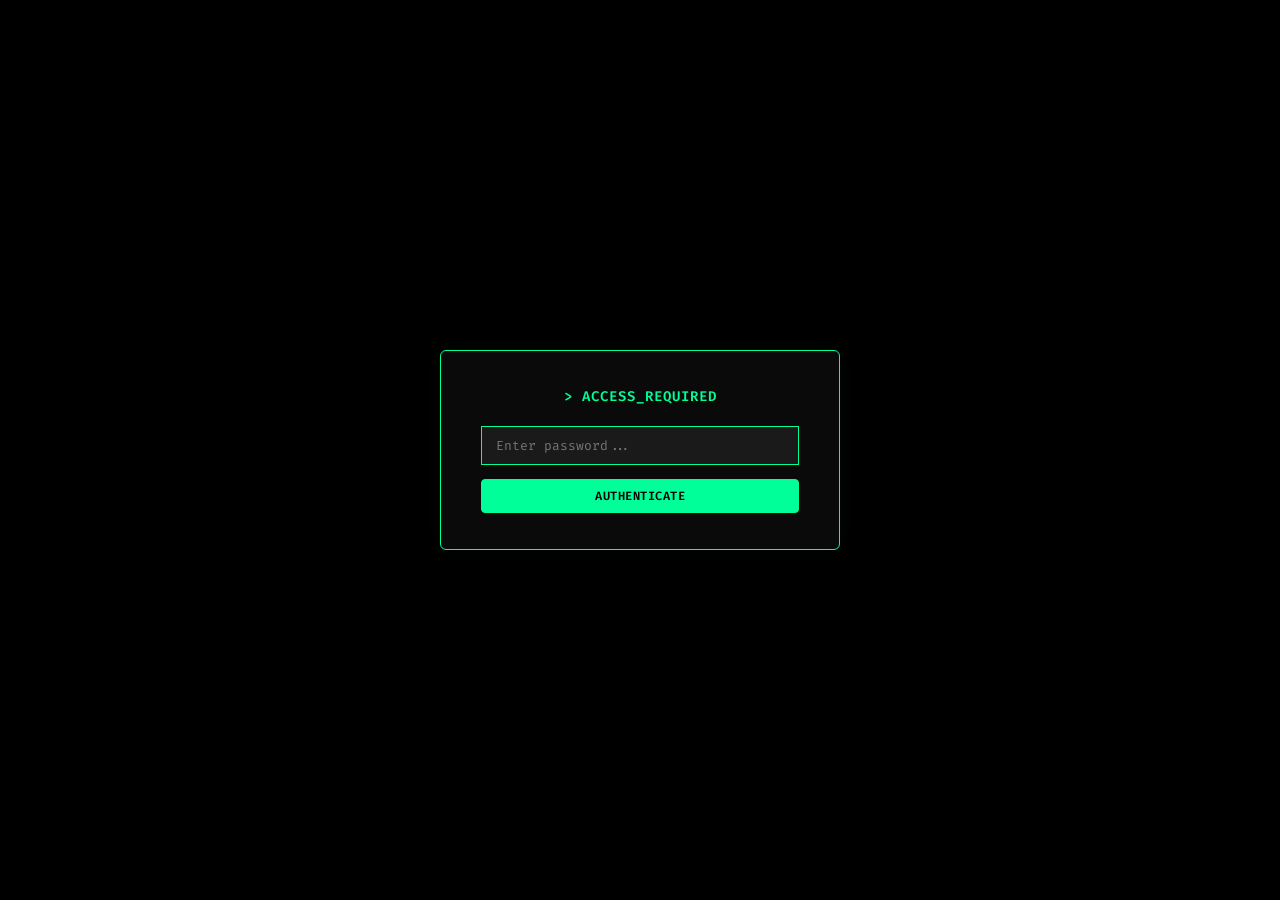
==== templates/settings.html @ a34f5e93 "Rename: Twitter Reviewer → TweetLoop - Complete codebase rename from Twitter Reviewer to TweetLoop -" ====
<!DOCTYPE html>
<html lang="en">
<head>
    <meta charset="UTF-8">
    <meta name="viewport" content="width=device-width, initial-scale=1.0">
    <title>Settings — Tweet Reviewer</title>
    <link rel="preconnect" href="https://fonts.googleapis.com">
    <link rel="preconnect" href="https://fonts.gstatic.com" crossorigin>
    <link href="https://fonts.googleapis.com/css2?family=Fira+Code:wght@300;400;500;600;700&family=JetBrains+Mono:wght@300;400;500;600;700&display=swap" rel="stylesheet">
    <link rel="stylesheet" href="/static/css/style.css">
    <style>
        .settings-container {
            max-width: 900px;
            margin: 20px auto;
            padding: 0 20px;
        }
        .settings-nav {
            display: flex;
            gap: 8px;
            margin-bottom: 20px;
            border-bottom: 1px solid var(--text-muted);
            padding-bottom: 10px;
            flex-wrap: wrap;
        }
        .settings-nav-btn {
            padding: 8px 16px;
            border-radius: 4px;
            background: transparent;
            color: var(--text-dim);
            border: 1px solid var(--text-muted);
            cursor: pointer;
            font-family: 'Fira Code', monospace;
            font-size: 13px;
        }
        .settings-nav-btn.active {
            background: var(--accent-green);
            color: #000;
            border-color: var(--accent-green);
        }
        .settings-section {
            display: none;
            background: var(--bg-card);
            border: 1px solid var(--text-muted);
            border-radius: 8px;
            padding: 20px;
            margin-bottom: 20px;
        }
        .settings-section.active {
            display: block;
        }
        .settings-section h2 {
            color: var(--accent-green);
            margin: 0 0 20px 0;
            font-size: 18px;
            font-weight: 600;
        }
        .form-group {
            margin-bottom: 20px;
        }
        .form-group label {
            display: block;
            color: var(--text-primary);
            margin-bottom: 8px;
            font-size: 14px;
        }
        .form-group input[type="text"],
        .form-group input[type="number"],
        .form-group input[type="password"],
        .form-group textarea,
        .form-group select {
            width: 100%;
            padding: 10px;
            background: var(--bg-dark);
            border: 1px solid var(--text-muted);
            color: var(--text-primary);
            font-family: 'Fira Code', monospace;
            font-size: 14px;
            border-radius: 4px;
        }
        .form-group textarea {
            min-height: 100px;
            resize: vertical;
        }
        .form-group .hint {
            color: var(--text-dim);
            font-size: 12px;
            margin-top: 5px;
        }
        .checkbox-group {
            display: flex;
            align-items: center;
            gap: 10px;
            margin-bottom: 12px;
        }
        .checkbox-group input[type="checkbox"] {
            width: 18px;
            height: 18px;
            accent-color: var(--accent-green);
        }
        .checkbox-group label {
            margin-bottom: 0;
            color: var(--text-primary);
        }
        .btn-save {
            padding: 12px 24px;
            background: var(--accent-green);
            color: #000;
            border: none;
            border-radius: 4px;
            cursor: pointer;
            font-family: 'Fira Code', monospace;
            font-size: 14px;
            font-weight: 600;
        }
        .btn-save:hover {
            opacity: 0.9;
        }
        .btn-danger {
            padding: 12px 24px;
            background: transparent;
            color: var(--accent-red);
            border: 1px solid var(--accent-red);
            border-radius: 4px;
            cursor: pointer;
            font-family: 'Fira Code', monospace;
            font-size: 14px;
            margin-left: 10px;
        }
        .back-link {
            display: inline-block;
            color: var(--text-dim);
            text-decoration: none;
            margin-bottom: 20px;
            font-size: 14px;
        }
        .back-link:hover {
            color: var(--accent-green);
        }
        .toast {
            position: fixed;
            bottom: 20px;
            right: 20px;
            padding: 15px 20px;
            background: var(--accent-green);
            color: #000;
            border-radius: 4px;
            font-family: 'Fira Code', monospace;
            font-size: 14px;
            display: none;
            z-index: 1000;
        }
        .toast.show {
            display: block;
        }
        .quota-row {
            display: flex;
            align-items: center;
            gap: 10px;
            margin-bottom: 8px;
            padding: 6px 10px;
            background: var(--bg-dark);
            border: 1px solid var(--text-muted);
            border-radius: 4px;
        }
        .quota-row label {
            flex: 1;
            margin-bottom: 0;
            color: var(--text-primary);
            font-size: 13px;
        }
        .quota-row input[type="number"] {
            width: 70px;
            padding: 6px 8px;
            background: var(--bg-dark);
            border: 1px solid var(--text-muted);
            color: var(--text-primary);
            font-family: 'Fira Code', monospace;
            font-size: 13px;
            border-radius: 4px;
        }
        .quota-row .quota-disabled {
            color: var(--text-dim);
            font-size: 12px;
        }
    </style>
</head>
<body>
    <!-- Login Screen -->
    <div class="login-overlay" id="login-overlay">
        <div class="login-box">
            <h2>> ACCESS_REQUIRED</h2>
            <input type="password" id="login-password" placeholder="Enter password..." autofocus>
            <button class="btn btn-primary" style="width:100%;" onclick="attemptLogin()">AUTHENTICATE</button>
            <div class="login-error" id="login-error">ACCESS DENIED</div>
        </div>
    </div>

    <div class="container">
        <a href="/" class="back-link">← BACK TO REVIEWER</a>
        <h1 style="color: var(--accent-green); margin-bottom: 20px;">⚙ SETTINGS</h1>

        <div class="settings-nav" id="settings-nav">
            <button class="settings-nav-btn active" data-section="app">App</button>
            <button class="settings-nav-btn" data-section="research">Research</button>
            <button class="settings-nav-btn" data-section="copywriter">Copywriter</button>
            <button class="settings-nav-btn" data-section="export">Export</button>
            <button class="settings-nav-btn" data-section="pipeline">Pipeline</button>
        </div>

        <!-- App Settings -->
        <div class="settings-section active" id="section-app">
            <h2>📱 App Settings</h2>
            <div class="form-group">
                <label>Theme</label>
                <select id="setting-theme">
                    <option value="dark">Dark</option>
                    <option value="light">Light</option>
                    <option value="system">System Default</option>
                </select>
            </div>
            <div class="form-group">
                <label>Password</label>
                <input type="password" id="setting-password" placeholder="Set password for login">
                <div class="hint">Leave blank to disable password authentication</div>
            </div>
            <div class="checkbox-group">
                <input type="checkbox" id="setting-remember-login">
                <label for="setting-remember-login">Remember login</label>
            </div>
            <div class="form-group">
                <label>Auto-refresh interval (minutes)</label>
                <input type="number" id="setting-auto-refresh" value="5" min="1" max="60">
            </div>
            <div class="form-group">
                <label>Max tweets per page</label>
                <input type="number" id="setting-max-tweets" value="50" min="10" max="200">
            </div>
            <div class="form-group">
                <label>Date format</label>
                <select id="setting-date-format">
                    <option value="YYYY-MM-DD">YYYY-MM-DD</option>
                    <option value="MM/DD/YYYY">MM/DD/YYYY</option>
                    <option value="DD/MM/YYYY">DD/MM/YYYY</option>
                    <option value="YYYY/MM/DD">YYYY/MM/DD</option>
                </select>
            </div>
        </div>

        <!-- Research Settings -->
        <div class="settings-section" id="section-research">
            <h2>🔍 Research Sources</h2>
            <div class="checkbox-group">
                <input type="checkbox" id="source-twitter">
                <label for="source-twitter">Twitter/X</label>
            </div>
            <div class="checkbox-group">
                <input type="checkbox" id="source-arxiv">
                <label for="source-arxiv">arXiv Papers</label>
            </div>
            <div class="checkbox-group">
                <input type="checkbox" id="source-github_trending">
                <label for="source-github_trending">GitHub Trending</label>
            </div>
            <div class="checkbox-group">
                <input type="checkbox" id="source-reddit">
                <label for="source-reddit">Reddit (r/MachineLearning, r/LocalLLaMA)</label>
            </div>
            <div class="checkbox-group">
                <input type="checkbox" id="source-huggingface">
                <label for="source-huggingface">Hugging Face</label>
            </div>
            <div class="checkbox-group">
                <input type="checkbox" id="source-youtube">
                <label for="source-youtube">YouTube Transcripts</label>
            </div>
            <div class="checkbox-group">
                <input type="checkbox" id="source-tech_blogs">
                <label for="source-tech_blogs">Tech Blogs (VentureBeat, The Verge, etc.)</label>
            </div>
            <div class="form-group" style="margin-top: 20px;">
                <label>Custom Keywords (comma-separated)</label>
                <input type="text" id="setting-keywords" placeholder="local AI, LLM, open source, inference">
            </div>
            <div class="form-group">
                <label>Language Filter</label>
                <select id="setting-language">
                    <option value="en">English</option>
                    <option value="zh">Chinese</option>
                    <option value="ja">Japanese</option>
                    <option value="any">Any</option>
                </select>
            </div>
            <div class="form-group">
                <label>Date Range</label>
                <select id="setting-date-range">
                    <option value="24h">Last 24 hours</option>
                    <option value="7d">Last 7 days</option>
                    <option value="14d">Last 14 days</option>
                    <option value="30d">Last 30 days</option>
                </select>
            </div>
            <div class="form-group">
                <label>Max Stories to Research (Total)</label>
                <input type="number" id="setting-max-stories" value="15" min="5" max="50">
                <div class="hint">Total stories the researcher will gather from all sources combined.</div>
            </div>
            <div class="form-group">
                <label>Max Tweet Proposals (Final Output)</label>
                <input type="number" id="setting-max-proposals" value="10" min="1" max="50">
                <div class="hint">Number of tweets the copywriter will generate from the research briefing. The verifier will check these proposals.</div>
            </div>
            <div class="form-group">
                <label>Story Quotas per Source</label>
                <div class="hint">How many stories to gather from each source. Set to 0 to disable a source without unchecking it. Total quota is the sum of all enabled sources.</div>
                <div id="source-quotas-container" style="margin-top: 10px;"></div>
                <div id="quota-total" style="margin-top: 8px; color: var(--accent-green); font-weight: 600;">Total: 0 stories</div>
            </div>
            <div class="form-group">
                <label>Reddit Subreddits (comma-separated)</label>
                <input type="text" id="setting-reddit-subs" placeholder="LocalLLaMA, LocalLLM, opensourceAI, MachineLearning">
                <div class="hint">These subreddits are fetched via RSS for the pipeline. Add or remove as needed.</div>
            </div>
            <div class="form-group">
                <label>Manual URL Check</label>
            </div>
            <div class="checkbox-group">
                <input type="checkbox" id="setting-manual-url-check">
                <label for="setting-manual-url-check">Enable manual URL analysis</label>
            </div>
            <div class="form-group" id="manual-url-group" style="display:none;">
                <label>Paste URLs (one per line)</label>
                <textarea id="setting-manual-urls" placeholder="https://arxiv.org/abs/...
https://github.com/.../blob/main/...
https://example.com/blog/..."></textarea>
                <div class="hint">The pipeline will fetch and analyze these URLs as additional research sources. One URL per line.</div>
            </div>
        </div>

        <!-- Copywriter Settings -->
        <div class="settings-section" id="section-copywriter">
            <h2>✍️ Copywriter Instructions</h2>
            <div class="form-group">
                <label>Instructions</label>
                <textarea id="setting-copywriter-instructions" placeholder="Write concise, engaging tweets about local AI, LLMs, and AI agents. Focus on practical insights, tutorials, and news."></textarea>
                <div class="hint">These instructions are used by the AI copywriter. Customize them for your preferred style.</div>
            </div>
            <div class="form-group">
                <label>Tone/Style</label>
                <select id="setting-tone">
                    <option value="technical">Technical</option>
                    <option value="casual">Casual</option>
                    <option value="punchy">Punchy</option>
                    <option value="thread">Thread-style</option>
                </select>
            </div>
            <div class="form-group">
                <label>Maximum Hashtags per Tweet</label>
                <input type="number" id="setting-max-hashtags" value="3" min="0" max="10">
            </div>
            <div class="checkbox-group">
                <input type="checkbox" id="setting-include-why">
                <label for="setting-include-why">Include "Why it works" in export</label>
            </div>
            <div class="form-group">
                <label>Character Limit</label>
                <input type="number" id="setting-max-chars" value="280" min="50" max="500">
            </div>
        </div>

        <!-- Export Settings -->
        <div class="settings-section" id="section-export">
            <h2>📤 Export Settings</h2>
            <div class="form-group">
                <label>Default Export Format</label>
                <select id="setting-default-format">
                    <option value="raw">Raw (plain text)</option>
                    <option value="csv">CSV</option>
                    <option value="json">JSON</option>
                    <option value="pipeline">Pipeline Format</option>
                </select>
            </div>
            <div class="form-group">
                <label>Filename Pattern</label>
                <input type="text" id="setting-filename" value="tweets-{date}" placeholder="tweets-{date}">
                <div class="hint">Use {date} for the current date. Example: tweets-2024-01-01.csv</div>
            </div>
            <div class="form-group">
                <label>CSV Fields (comma-separated)</label>
                <input type="text" id="setting-csv-fields" value="id,label,text,hashtags,status,schedule_time,source,date" placeholder="id,label,text,hashtags,status,schedule_time,source,date">
            </div>
        </div>

        <!-- Pipeline Settings -->
        <div class="settings-section" id="section-pipeline">
            <h2>⚙️ Pipeline Settings</h2>
            <div class="form-group">
                <label>Cron Schedule</label>
                <input type="text" id="setting-cron" value="0 5 * * *" placeholder="0 5 * * *">
                <div class="hint">Cron expression (e.g., 0 5 * * * for 5am daily)</div>
            </div>
            <div class="form-group">
                <label>Max Tweets per Research Cycle</label>
                <input type="number" id="setting-max-tweets-cycle" value="20" min="1" max="100">
            </div>
            <div class="form-group">
                <label>Deduplication Threshold</label>
                <input type="number" id="setting-dedup-threshold" value="0.8" min="0" max="1" step="0.01">
                <div class="hint">Similarity threshold (0-1). Tweets above this similarity will be flagged.</div>
            </div>
            <div class="form-group">
                <label>Source Priority (comma-separated, highest first)</label>
                <input type="text" id="setting-source-priority" value="twitter,arxiv,github_trending,reddit,huggingface,youtube,tech_blogs" placeholder="twitter,arxiv,github_trending">
            </div>
            <div class="form-group">
                <label>Language Filter</label>
                <select id="setting-pipeline-language">
                    <option value="en">English</option>
                    <option value="zh">Chinese</option>
                    <option value="ja">Japanese</option>
                    <option value="any">Any</option>
                </select>
            </div>
        </div>

        <!-- Save/Reset Buttons -->
        <div style="margin-top: 30px;">
            <button class="btn-save" onclick="saveSettings()">💾 SAVE SETTINGS</button>
            <button class="btn-danger" onclick="resetSettings()">🔄 RESET TO DEFAULTS</button>
        </div>
    </div>

    <div class="toast" id="settings-toast">Settings saved!</div>

    <script>
        // Settings navigation
        document.querySelectorAll('.settings-nav-btn').forEach(btn => {
            btn.addEventListener('click', () => {
                document.querySelectorAll('.settings-nav-btn').forEach(b => b.classList.remove('active'));
                document.querySelectorAll('.settings-section').forEach(s => s.classList.remove('active'));
                btn.classList.add('active');
                const sectionId = 'section-' + btn.dataset.section;
                document.getElementById(sectionId).classList.add('active');
            });
        });

        // Toggle manual URL textarea visibility
        const manualUrlCheck = document.getElementById('setting-manual-url-check');
        const manualUrlGroup = document.getElementById('manual-url-group');
        if (manualUrlCheck && manualUrlGroup) {
            manualUrlCheck.addEventListener('change', () => {
                manualUrlGroup.style.display = manualUrlCheck.checked ? 'block' : 'none';
            });
        }

        // Toggle source quotas when source checkboxes change
        document.querySelectorAll('.checkbox-group input[type="checkbox"]').forEach(cb => {
            cb.addEventListener('change', () => {
                const sourceKey = cb.id.replace('source-', '');
                const quotaInputs = document.querySelectorAll('.quota-input');
                quotaInputs.forEach(input => {
                    if (input.dataset.source === sourceKey) {
                        input.disabled = !cb.checked;
                        input.style.opacity = cb.checked ? '1' : '0.5';
                        const disabledSpan = input.nextElementSibling;
                        if (disabledSpan && disabledSpan.classList.contains('quota-disabled')) {
                            disabledSpan.style.display = cb.checked ? 'none' : 'inline';
                        }
                    }
                });
                updateQuotaTotal();
            });
        });

        // Update total quota display
        function updateQuotaTotal() {
            const inputs = document.querySelectorAll('.quota-input:not([disabled])');
            let total = 0;
            inputs.forEach(input => {
                total += parseInt(input.value) || 0;
            });
            const totalEl = document.getElementById('quota-total');
            totalEl.textContent = `Total: ${total} stories`;
            totalEl.style.color = total === 0 ? 'var(--text-dim)' : 'var(--accent-green)';
        }
        // Add event listeners to quota inputs
        document.addEventListener('change', (e) => {
            if (e.target.classList.contains('quota-input')) {
                updateQuotaTotal();
            }
        });

        // LOGIN
        let isLoggedIn = false;
        async function checkLogin() {
            // Always verify with the server — localStorage is not trustable
            try {
                const r = await fetch('/api/status');
                const data = await r.json();
                if (data.authenticated) {
                    isLoggedIn = true;
                    localStorage.setItem('reviewer_auth', 'true');
                } else {
                    throw new Error('Not authenticated');
                }
            } catch (e) {
                isLoggedIn = false;
                localStorage.removeItem('reviewer_auth');
            }
            if (!isLoggedIn) {
                document.getElementById('login-overlay').classList.add('active');
                document.getElementById('login-password').focus();
                document.body.style.overflow = 'hidden';
            } else {
                loadSettings();
            }
        }

        function attemptLogin() {
            const password = document.getElementById('login-password').value;
            fetch('/api/login', {
                method: 'POST',
                headers: { 'Content-Type': 'application/json' },
                body: JSON.stringify({ password })
            })
            .then(r => r.json())
            .then(data => {
                if (data.status === 'authenticated') {
                    localStorage.setItem('reviewer_auth', 'true');
                    isLoggedIn = true;
                    document.getElementById('login-overlay').classList.remove('active');
                    document.body.style.overflow = '';
                    loadSettings();
                } else {
                    document.getElementById('login-error').style.display = 'block';
                }
            })
            .catch(() => {
                document.getElementById('login-error').style.display = 'block';
            });
        }

        document.addEventListener('keydown', (e) => {
            if (e.key === 'Enter' && document.getElementById('login-overlay').classList.contains('active')) {
                attemptLogin();
            }
        });

        // Initialize — DOM is already parsed since script is at bottom of body
        checkLogin();

        async function loadSettings() {
            try {
                const response = await fetch('/api/settings', {
                    credentials: 'include'
                });
                if (!response.ok) {
                    console.error('Failed to load settings:', response.status, response.statusText);
                    return;
                }
                const settings = await response.json();

                // App settings
                document.getElementById('setting-theme').value = settings.app?.theme || 'dark';
                document.getElementById('setting-password').value = '';
                document.getElementById('setting-remember-login').checked = settings.app?.remember_login ?? true;
                document.getElementById('setting-auto-refresh').value = settings.app?.auto_refresh_interval ?? 5;
                document.getElementById('setting-max-tweets').value = settings.app?.max_tweets_per_page ?? 50;
                document.getElementById('setting-date-format').value = settings.app?.date_format ?? 'YYYY-MM-DD';

                // Research settings
                const sources = settings.research?.sources || {};
                document.getElementById('source-twitter').checked = sources.twitter ?? true;
                document.getElementById('source-arxiv').checked = sources.arxiv ?? false;
                document.getElementById('source-github_trending').checked = sources.github_trending ?? false;
                document.getElementById('source-reddit').checked = sources.reddit ?? false;
                document.getElementById('source-huggingface').checked = sources.huggingface ?? false;
                document.getElementById('source-youtube').checked = sources.youtube ?? false;
                document.getElementById('source-tech_blogs').checked = sources.tech_blogs ?? false;
                document.getElementById('setting-keywords').value = (settings.research?.keywords || []).join(', ');
                document.getElementById('setting-language').value = settings.research?.language || 'en';
                document.getElementById('setting-date-range').value = settings.research?.date_range || '24h';
                document.getElementById('setting-reddit-subs').value = (settings.research?.reddit_subreddits || ['LocalLLaMA', 'LocalLLM', 'opensourceAI', 'MachineLearning']).join(', ');
                document.getElementById('setting-max-stories').value = settings.research?.max_stories ?? 15;
                document.getElementById('setting-manual-url-check').checked = settings.research?.manual_url_check ?? false;
                document.getElementById('setting-manual-urls').value = (settings.research?.manual_urls || []).join('\\n');
                if (settings.research?.manual_url_check) {
                    manualUrlGroup.style.display = 'block';
                }

                // Source quotas
                const quotas = settings.research?.source_quotas || {};
                const quotaContainer = document.getElementById('source-quotas-container');
                const sourceLabels = {
                    'twitter': 'Twitter/X',
                    'arxiv': 'arXiv Papers',
                    'github_trending': 'GitHub Trending',
                    'reddit': 'Reddit',
                    'huggingface': 'Hugging Face',
                    'youtube': 'YouTube Transcripts',
                    'tech_blogs': 'Tech Blogs'
                };
                const sourcesList = settings.research?.sources || {};
                quotaContainer.innerHTML = '';
                for (const [sourceKey, label] of Object.entries(sourceLabels)) {
                    const isChecked = sourcesList[sourceKey] ?? false;
                    const quota = quotas[sourceKey] ?? 0;
                    const row = document.createElement('div');
                    row.className = 'quota-row';
                    row.innerHTML = `
                        <label>${label}</label>
                        <input type="number" min="0" max="50" value="${quota}" ${!isChecked ? 'disabled style="opacity:0.5"' : ''} data-source="${sourceKey}" class="quota-input">
                        <span class="quota-disabled" ${isChecked ? 'style="display:none"' : ''}>Disabled</span>
                    `;
                    quotaContainer.appendChild(row);
                }
                updateQuotaTotal();

                // Copywriter settings
                document.getElementById('setting-copywriter-instructions').value = settings.copywriter?.instructions || '';
                document.getElementById('setting-tone').value = settings.copywriter?.tone || 'technical';
                document.getElementById('setting-max-hashtags').value = settings.copywriter?.max_hashtags ?? 3;
                document.getElementById('setting-include-why').checked = settings.copywriter?.include_why_it_works ?? true;
                document.getElementById('setting-max-chars').value = settings.copywriter?.max_characters ?? 280;

                // Export settings
                document.getElementById('setting-default-format').value = settings.export?.default_format || 'pipeline';
                document.getElementById('setting-filename').value = settings.export?.filename_pattern || 'tweets-{date}';
                document.getElementById('setting-csv-fields').value = (settings.export?.csv_fields || []).join(',');

                // Pipeline settings
                document.getElementById('setting-cron').value = settings.pipeline?.cron_schedule || '0 5 * * *';
                document.getElementById('setting-max-tweets-cycle').value = settings.pipeline?.max_tweets_per_cycle ?? 20;
                document.getElementById('setting-max-proposals').value = settings.research?.max_proposals ?? 10;
                document.getElementById('setting-dedup-threshold').value = settings.pipeline?.deduplication_threshold ?? 0.8;
                document.getElementById('setting-source-priority').value = (settings.pipeline?.source_priority || []).join(',');
                document.getElementById('setting-pipeline-language').value = settings.pipeline?.language_filter || 'en';
            } catch (error) {
                console.error('Failed to load settings:', error);
            }
        }

        async function saveSettings() {
            const settings = {
                app: {
                    theme: document.getElementById('setting-theme').value,
                    password: document.getElementById('setting-password').value,
                    remember_login: document.getElementById('setting-remember-login').checked,
                    auto_refresh_interval: parseInt(document.getElementById('setting-auto-refresh').value),
                    max_tweets_per_page: parseInt(document.getElementById('setting-max-tweets').value),
                    date_format: document.getElementById('setting-date-format').value
                },
                research: {
                    sources: {
                        twitter: document.getElementById('source-twitter').checked,
                        arxiv: document.getElementById('source-arxiv').checked,
                        github_trending: document.getElementById('source-github_trending').checked,
                        reddit: document.getElementById('source-reddit').checked,
                        huggingface: document.getElementById('source-huggingface').checked,
                        youtube: document.getElementById('source-youtube').checked,
                        tech_blogs: document.getElementById('source-tech_blogs').checked
                    },
                    keywords: document.getElementById('setting-keywords').value.split(',').map(k => k.trim()).filter(k => k),
                    language: document.getElementById('setting-language').value,
                    date_range: document.getElementById('setting-date-range').value,
                    max_stories: parseInt(document.getElementById('setting-max-stories').value) || 15,
                    manual_url_check: document.getElementById('setting-manual-url-check').checked,
                    manual_urls: document.getElementById('setting-manual-urls').value.split('\n').map(u => u.trim()).filter(u => u && u.startsWith('http')),
                    reddit_subreddits: document.getElementById('setting-reddit-subs').value.split(',').map(s => s.trim()).filter(s => s),
                    max_proposals: parseInt(document.getElementById('setting-max-proposals').value) || 10,
                    source_quotas: Object.fromEntries(
                        Array.from(document.querySelectorAll('.quota-input')).map(input => [
                            input.dataset.source,
                            parseInt(input.value) || 0
                        ])
                    )
                },
                copywriter: {
                    instructions: document.getElementById('setting-copywriter-instructions').value,
                    tone: document.getElementById('setting-tone').value,
                    max_hashtags: parseInt(document.getElementById('setting-max-hashtags').value),
                    include_why_it_works: document.getElementById('setting-include-why').checked,
                    max_characters: parseInt(document.getElementById('setting-max-chars').value)
                },
                export: {
                    default_format: document.getElementById('setting-default-format').value,
                    filename_pattern: document.getElementById('setting-filename').value,
                    csv_fields: document.getElementById('setting-csv-fields').value.split(',').map(f => f.trim()).filter(f => f)
                },
                pipeline: {
                    cron_schedule: document.getElementById('setting-cron').value,
                    max_tweets_per_cycle: parseInt(document.getElementById('setting-max-tweets-cycle').value),
                    deduplication_threshold: parseFloat(document.getElementById('setting-dedup-threshold').value),
                    source_priority: document.getElementById('setting-source-priority').value.split(',').map(s => s.trim()).filter(s => s),
                    language_filter: document.getElementById('setting-pipeline-language').value
                }
            };

            try {
                const response = await fetch('/api/settings', {
                    method: 'PUT',
                    credentials: 'include',
                    headers: { 'Content-Type': 'application/json' },
                    body: JSON.stringify(settings)
                });
                if (response.ok) {
                    showToast('Settings saved!');
                } else if (response.status === 401) {
                    showToast('Session expired. Please log in again.', true);
                } else {
                    showToast('Failed to save settings: ' + response.status, true);
                }
            } catch (error) {
                showToast('Error: ' + error.message, true);
            }
        }

        async function resetSettings() {
            if (confirm('Reset all settings to defaults? This cannot be undone.')) {
                try {
                    const response = await fetch('/api/settings/reset', {
                        method: 'POST'
                    });
                    if (response.ok) {
                        showToast('Settings reset to defaults!');
                        loadSettings();
                    } else {
                        showToast('Failed to reset settings', true);
                    }
                } catch (error) {
                    showToast('Error: ' + error.message, true);
                }
            }
        }

        function showToast(message, isError = false) {
            const toast = document.getElementById('settings-toast');
            toast.textContent = message;
            toast.style.background = isError ? '#e53e3e' : 'var(--accent-green)';
            toast.style.color = isError ? '#fff' : '#000';
            toast.classList.add('show');
            setTimeout(() => {
                toast.classList.remove('show');
            }, 3000);
        }
    </script>
</body>
</html>
---- static/css/style.css ----
:root {
            --bg-deep: #000000;
            --bg-primary: #0a0a0a;
            --bg-secondary: #111111;
            --bg-tertiary: #1a1a1a;
            --bg-terminal: #0d0d0d;
            --border-color: #1e3a1e;
            --border-dim: #152a15;
            --text-primary: #00ff99;
            --text-secondary: #00cc77;
            --text-muted: #888888;
            --text-dim: #555555;
            --accent-cyan: #00e5ff;
            --accent-green: #00ff99;
            --accent-red: #ff3333;
            --accent-orange: #ff8800;
            --accent-yellow: #ffb800;
            --accent-white: #ffffff;
            --font-mono: 'Fira Code', 'JetBrains Mono', 'Cascadia Code', 'SF Mono', Consolas, monospace;
            --radius: 6px;
            --radius-sm: 4px;
        }

        * { margin: 0; padding: 0; box-sizing: border-box; }

        body {
            font-family: var(--font-mono);
            background: var(--bg-deep);
            color: var(--text-primary);
            min-height: 100vh;
            position: relative;
            overflow-x: hidden;
        }

        /* Scan-line overlay */
        body::before {
            content: '';
            position: fixed;
            top: 0; left: 0; right: 0; bottom: 0;
            background: repeating-linear-gradient(
                0deg,
                transparent,
                transparent 2px,
                rgba(0, 255, 65, 0.015) 2px,
                rgba(0, 255, 65, 0.015) 4px
            );
            pointer-events: none;
            z-index: 9999;
        }

        /* Header / Terminal Status Bar */
        .header {
            background: var(--bg-primary);
            border-bottom: 1px solid var(--border-color);
            padding: 0;
            display: flex;
            align-items: stretch;
            position: sticky;
            top: 0;
            z-index: 100;
        }

        .header-terminal-bar {
            background: var(--bg-secondary);
            border-bottom: 1px solid var(--border-color);
            padding: 6px 16px;
            font-size: 11px;
            color: var(--text-muted);
            display: flex;
            align-items: center;
            gap: 8px;
            font-weight: 400;
            letter-spacing: 0.5px;
        }

        .header-terminal-bar .prompt { color: var(--accent-green); }
        .header-terminal-bar .status-ok { color: var(--accent-green); }
        .header-terminal-bar .status-warn { color: var(--accent-orange); }
        .header-terminal-bar .cursor-blink {
            display: inline-block;
            width: 6px;
            height: 12px;
            background: var(--accent-green);
            animation: blink 1s step-end infinite;
            vertical-align: middle;
            margin-left: 2px;
        }

        @keyframes blink {
            50% { opacity: 0; }
        }

        .header-main {
            padding: 16px 28px;
            display: flex;
            justify-content: space-between;
            align-items: center;
            gap: 32px;
        }

        .header-title {
            font-size: 14px;
            font-weight: 600;
            color: var(--text-primary);
            letter-spacing: 1px;
            text-transform: uppercase;
            white-space: nowrap;
        }

        .header-title .prefix { color: var(--text-muted); }
        .header-title .accent { color: var(--accent-green); }

        .header-actions { display: flex; gap: 12px; }

        /* Buttons — modern pill style */
        .btn {
            padding: 8px 16px;
            border: 1px solid var(--border-color);
            border-radius: var(--radius-sm);
            cursor: pointer;
            font-size: 12px;
            transition: all 0.15s;
            background: var(--bg-tertiary);
            color: var(--text-secondary);
            font-family: var(--font-mono);
            text-transform: uppercase;
            letter-spacing: 0.5px;
        }

        .btn:hover {
            background: var(--border-color);
            color: var(--text-primary);
            border-color: var(--text-muted);
        }

        .btn-primary {
            background: var(--accent-green);
            border-color: var(--accent-green);
            color: var(--bg-deep);
            font-weight: 600;
        }

        .btn-primary:hover {
            background: #00cc77;
            border-color: #00cc77;
            box-shadow: 0 0 12px rgba(0, 255, 153, 0.3);
        }

        .btn-sm { padding: 5px 12px; font-size: 10px; }

        .btn-danger {
            border-color: var(--accent-red);
            color: var(--accent-red);
        }

        .btn-danger:hover {
            background: var(--accent-red);
            color: var(--bg-deep);
        }

        .btn-cyan {
            border-color: var(--accent-cyan);
            color: var(--accent-cyan);
        }

        .btn-cyan:hover {
            background: var(--accent-cyan);
            color: var(--bg-deep);
        }

        .btn-copy {
            background: var(--bg-tertiary);
            color: var(--text-muted);
            border: 1px solid var(--border-color);
            border-radius: 0;
            padding: 3px 10px;
            font-size: 10px;
            cursor: pointer;
            transition: all 0.15s;
            font-family: var(--font-mono);
        }

        .btn-copy:hover {
            background: var(--border-color);
            color: var(--accent-green);
            border-color: var(--accent-green);
        }

        .btn-copy.copied {
            color: var(--accent-green);
            border-color: var(--accent-green);
        }

        /* Container */
        .container {
            max-width: 960px;
            margin: 0 auto;
            padding: 24px 20px;
            position: relative;
            z-index: 1;
        }

        /* Summary Bar */
        .summary-bar {
            display: flex;
            gap: 0;
            margin-bottom: 24px;
            border: 1px solid var(--border-color);
            background: var(--bg-secondary);
            border-radius: var(--radius);
            overflow: hidden;
        }

        .summary-item {
            flex: 1;
            text-align: center;
            padding: 12px 16px;
            border-right: 1px solid var(--border-color);
        }

        .summary-item:last-child { border-right: none; }

        .summary-item .count {
            font-size: 22px;
            font-weight: 700;
            color: var(--text-primary);
        }

        .summary-item .label {
            font-size: 10px;
            color: var(--text-muted);
            text-transform: uppercase;
            letter-spacing: 1px;
            margin-top: 4px;
        }

        .summary-item.total .count { color: var(--text-primary); }
        .summary-item.draft .count { color: var(--accent-orange); }
        .summary-item.approved .count { color: var(--accent-green); }
        .summary-item.posted .count { color: var(--accent-cyan); }

        /* Date Group Headers */
        .date-group { margin-bottom: 24px; }

        .date-header {
            display: flex;
            align-items: center;
            gap: 12px;
            padding: 10px 16px;
            background: var(--bg-secondary);
            border: 1px solid var(--border-color);
            border-radius: var(--radius);
            cursor: pointer;
            user-select: none;
            transition: background 0.15s;
            font-size: 12px;
        }

        .date-header:hover { background: var(--bg-tertiary); }

        .date-header .toggle-icon {
            font-size: 10px;
            color: var(--accent-green);
            transition: transform 0.2s;
            width: 14px;
        }

        .date-header.collapsed .toggle-icon { transform: rotate(-90deg); }

        .date-header .date-text {
            flex: 1;
            font-size: 12px;
            font-weight: 500;
            color: var(--text-secondary);
            letter-spacing: 0.5px;
        }

        .date-header .count-badge {
            border: 1px solid var(--border-color);
            padding: 2px 10px;
            font-size: 10px;
            color: var(--text-muted);
            border-radius: var(--radius-sm);
        }

        .date-tweets {
            overflow: hidden;
            transition: max-height 0.3s ease-out;
        }

        .date-tweets.collapsed { max-height: 0 !important; }

        /* Tweet Card */
        .tweet-card {
            background: var(--bg-primary);
            border: 1px solid var(--border-color);
            margin-bottom: 16px;
            border-radius: var(--radius);
            overflow: hidden;
        }

        .tweet-card.scheduled { border-color: var(--accent-orange); }
        .tweet-card.approved { border-color: var(--accent-green); }
        .tweet-card.posted { border-color: var(--accent-cyan); }
        .tweet-card.verified { border-color: var(--accent-purple); }
        .tweet-card.manual { border-color: var(--accent-white); }

        .tweet-card-header {
            display: flex;
            justify-content: space-between;
            align-items: center;
            padding: 8px 14px;
            background: var(--bg-secondary);
            border-bottom: 1px solid var(--border-color);
            font-size: 10px;
            color: var(--text-muted);
            letter-spacing: 0.5px;
        }

        .tweet-card-header .left {
            display: flex;
            gap: 10px;
            align-items: center;
        }

        .tweet-card-header .right {
            display: flex;
            gap: 8px;
            align-items: center;
        }

        .tweet-label {
            font-size: 10px;
            color: var(--accent-cyan);
            font-weight: 500;
            text-transform: uppercase;
            letter-spacing: 0.5px;
        }

        /* Status badges — rounded pill style */
        .status-badge {
            display: inline-block;
            padding: 2px 8px;
            font-size: 9px;
            font-weight: 600;
            border-radius: 10px;
        }

        .status-badge.draft { background: transparent; border-color: var(--accent-orange); color: var(--accent-orange); }
        .status-badge.scheduled { background: rgba(255, 136, 0, 0.1); border-color: var(--accent-orange); color: var(--accent-orange); }
        .status-badge.approved { background: rgba(0, 255, 65, 0.1); border-color: var(--accent-green); color: var(--accent-green); }
        .status-badge.posted { background: rgba(0, 229, 255, 0.1); border-color: var(--accent-cyan); color: var(--accent-cyan); }
        .status-badge.verified { background: rgba(188, 140, 255, 0.1); border-color: var(--accent-purple); color: var(--accent-purple); }
        .status-badge.manual { background: rgba(192, 192, 192, 0.1); border-color: var(--accent-white); color: var(--accent-white); }

        /* Inline COPY button in header row */
        .btn-copy-inline {
            border-color: var(--text-muted);
            color: var(--text-muted);
        }

        .btn-copy-inline:hover {
            background: var(--border-color);
            color: var(--accent-green);
            border-color: var(--accent-green);
        }

        .btn-copy-inline.copied {
            color: var(--accent-green);
            border-color: var(--accent-green);
        }

        /* Tweet text in code block */
        .tweet-code-block {
            position: relative;
            background: var(--bg-terminal);
            border: 1px solid var(--border-dim);
            border-top: none;
            overflow: hidden;
            border-radius: 0 0 var(--radius) var(--radius);
        }

        .tweet-code-text {
            font-family: var(--font-mono);
            font-size: 13px;
            line-height: 1.6;
            padding: 12px 36px 12px 12px;
            white-space: pre-wrap;
            word-break: break-word;
            max-height: 300px;
            overflow-y: auto;
            color: var(--text-primary);
            background: transparent;
        }



        /* Copied notification — inline, no modal */
        .copied-toast {
            position: fixed;
            bottom: 24px;
            right: 24px;
            background: var(--accent-green);
            color: var(--bg-deep);
            padding: 8px 16px;
            font-size: 12px;
            font-weight: 600;
            z-index: 10000;
            border: 0;
            font-family: var(--font-mono);
            opacity: 0;
            transform: translateY(10px);
            transition: all 0.2s ease-out;
            pointer-events: none;
        }

        .copied-toast.show {
            opacity: 1;
            transform: translateY(0);
            box-shadow: 0 0 20px rgba(0, 255, 153, 0.4);
            border-radius: var(--radius-sm);
        }

        /* Action toast — generic toast for POST, APPROVE, DELETE, etc. */
        .action-toast {
            position: fixed;
            bottom: 24px;
            right: 24px;
            padding: 10px 20px;
            font-size: 12px;
            font-weight: 600;
            z-index: 10001;
            font-family: var(--font-mono);
            opacity: 0;
            transform: translateY(10px);
            transition: all 0.2s ease-out;
            pointer-events: none;
            border: 1px solid;
            border-radius: var(--radius-sm);
        }

        .action-toast.show {
            opacity: 1;
            transform: translateY(0);
        }

        .action-toast.success {
            background: var(--accent-green);
            color: var(--bg-deep);
            border-color: var(--accent-green);
            box-shadow: 0 0 20px rgba(0, 255, 153, 0.4);
        }

        .action-toast.error {
            background: var(--accent-red);
            color: var(--bg-deep);
            border-color: var(--accent-red);
            box-shadow: 0 0 20px rgba(255, 51, 51, 0.4);
        }

        .action-toast.info {
            background: var(--accent-cyan);
            color: var(--bg-deep);
            border-color: var(--accent-cyan);
            box-shadow: 0 0 20px rgba(0, 229, 255, 0.4);
        }

        /* Why it works annotation */
        .tweet-why {
            font-size: 11px;
            color: var(--text-muted);
            padding: 8px 12px;
            background: rgba(0, 229, 255, 0.04);
            border-top: 1px solid var(--border-dim);
            font-family: var(--font-mono);
        }

        .tweet-why strong { color: var(--accent-cyan); }

        .tweet-meta {
            display: flex;
            justify-content: space-between;
            align-items: center;
            padding: 8px 12px;
            font-size: 10px;
            color: var(--text-muted);
            border-top: 1px solid var(--border-color);
            font-family: var(--font-mono);
            border-radius: 0 0 var(--radius) var(--radius);
        }

        .tweet-hashtags { color: var(--accent-green); }

        .tweet-source-link {
            color: var(--accent-cyan);
            text-decoration: none;
            font-weight: 500;
            transition: color 0.15s;
        }

        .tweet-source-link:hover {
            color: #33ffff;
            text-decoration: underline;
        }

        .tweet-actions {
            display: flex;
            gap: 6px;
            padding: 8px 12px;
            border-top: 1px solid var(--border-color);
            background: var(--bg-secondary);
        }

        /* Character counter */
        .char-counter {
            font-size: 9px;
            color: var(--text-muted);
            padding: 4px 12px;
            border-top: 1px solid var(--border-dim);
            font-family: var(--font-mono);
            display: flex;
            justify-content: flex-end;
            gap: 6px;
        }

        .char-counter .count { font-weight: 600; }
        .char-counter .count.safe { color: var(--accent-green); }
        .char-counter .count.warn { color: var(--accent-orange); }
        .char-counter .count.over { color: var(--accent-red); }
        .char-counter .progress-bar {
            width: 80px;
            height: 3px;
            background: var(--bg-tertiary);
            border: 1px solid var(--border-color);
        }
        .char-counter .progress-bar .fill {
            height: 100%;
            background: var(--accent-green);
            transition: width 0.2s, background 0.2s;
        }
        .char-counter .progress-bar .fill.warn { background: var(--accent-orange); }
        .char-counter .progress-bar .fill.over { background: var(--accent-red); }

        /* Search & Filter Bar */
        .search-bar {
            display: flex;
            gap: 8px;
            margin-bottom: 20px;
            flex-wrap: wrap;
        }

        .search-input {
            flex: 1;
            min-width: 200px;
            padding: 10px 16px;
            background: var(--bg-primary);
            border: 1px solid var(--border-color);
            border-radius: var(--radius-sm);
            color: var(--text-primary);
            font-size: 12px;
            font-family: var(--font-mono);
            outline: none;
        }

        .search-input:focus {
            border-color: var(--accent-green);
            box-shadow: 0 0 15px rgba(0, 255, 153, 0.15);
            border-radius: var(--radius-sm);
        }

        .search-input::placeholder { color: var(--text-dim); }

        .filter-select {
            padding: 8px 12px;
            background: var(--bg-primary);
            border: 1px solid var(--border-color);
            border-radius: var(--radius-sm);
            color: var(--text-secondary);
            font-size: 11px;
            font-family: var(--font-mono);
            outline: none;
            cursor: pointer;
        }

        .filter-select:focus {
            border-color: var(--accent-green);
        }

        .filter-select option {
            background: var(--bg-secondary);
            color: var(--text-secondary);
        }

        /* Bulk action bar */
        .bulk-bar {
            display: none;
            padding: 10px 16px;
            background: var(--bg-secondary);
            border: 1px solid var(--accent-cyan);
            border-radius: var(--radius);
            margin-bottom: 16px;
            font-size: 11px;
            color: var(--accent-cyan);
            justify-content: space-between;
            align-items: center;
        }

        .bulk-bar.active { display: flex; }

        .bulk-bar .bulk-count {
            font-weight: 600;
        }

        .bulk-bar .bulk-actions {
            display: flex;
            gap: 6px;
        }

        /* Checkbox style */
        .tweet-checkbox {
            appearance: none;
            width: 14px;
            height: 14px;
            border: 1px solid var(--border-color);
            background: var(--bg-tertiary);
            cursor: pointer;
            position: relative;
        }

        .tweet-checkbox:checked {
            background: var(--accent-green);
            border-color: var(--accent-green);
        }

        .tweet-checkbox:checked::after {
            content: '✓';
            position: absolute;
            top: 50%;
            left: 50%;
            transform: translate(-50%, -50%);
            color: var(--bg-deep);
            font-size: 10px;
            font-weight: bold;
        }

        /* Manual post checkbox */
        .manual-post-toggle {
            display: flex;
            align-items: center;
            gap: 6px;
            font-size: 10px;
            color: var(--accent-white);
            cursor: pointer;
        }

        .manual-post-toggle input {
            appearance: none;
            width: 12px;
            height: 12px;
            border: 1px solid var(--accent-white);
            background: var(--bg-tertiary);
            cursor: pointer;
            position: relative;
        }

        .manual-post-toggle input:checked {
            background: var(--accent-white);
        }

        .manual-post-toggle input:checked::after {
            content: '✓';
            position: absolute;
            top: 50%;
            left: 50%;
            transform: translate(-50%, -50%);
            color: var(--bg-deep);
            font-size: 9px;
            font-weight: bold;
        }

        /* Modal */
        .modal-overlay {
            display: none;
            position: fixed;
            top: 0; left: 0;
            width: 100%; height: 100%;
            background: rgba(0, 0, 0, 0.85);
            z-index: 1000;
        }

        .modal-overlay.active { display: flex; justify-content: center; align-items: center; }

        .modal {
            background: var(--bg-primary);
            border: 1px solid var(--border-color);
            border-radius: var(--radius);
            width: 90%;
            max-width: 600px;
            max-height: 80vh;
            overflow-y: auto;
            box-shadow: 0 8px 32px rgba(0, 0, 0, 0.5), 0 0 20px rgba(0, 255, 153, 0.05);
        }

        .modal-header {
            padding: 10px 14px;
            border-bottom: 1px solid var(--border-color);
            display: flex;
            justify-content: space-between;
            align-items: center;
            font-size: 12px;
            color: var(--text-secondary);
            letter-spacing: 0.5px;
        }

        .modal-body { padding: 16px; }
        /* Copy Modal - hidden by default */
        .copy-modal-overlay {
            display: none;
            position: fixed;
            top: 0; left: 0; right: 0; bottom: 0;
            background: rgba(0, 0, 0, 0.85);
            z-index: 10000;
            justify-content: center;
            align-items: center;
        }

        .copy-modal-overlay.active {
            display: flex;
        }

        .copy-modal {
            background: var(--bg-secondary);
            border: 1px solid var(--border-color);
            border-radius: var(--radius);
            min-width: 400px;
            max-width: 600px;
        }

        .copy-modal-header {
            display: flex;
            justify-content: space-between;
            align-items: center;
            padding: 10px 16px;
            background: var(--bg-tertiary);
            border-bottom: 1px solid var(--border-color);
            font-size: 12px;
            color: var(--text-primary);
        }

        .copy-modal-body {
            padding: 16px;
        }

        .copy-modal-textarea {
            width: 100%;
            min-height: 120px;
            background: var(--bg-deep);
            border: 1px solid var(--border-color);
            color: var(--text-primary);
            font-family: var(--font-mono);
            font-size: 13px;
            padding: 12px;
            resize: vertical;
            line-height: 1.5;
        }

        .copy-modal-footer {
            display: flex;
            justify-content: space-between;
            align-items: center;
            padding: 10px 16px;
            border-top: 1px solid var(--border-color);
            font-size: 10px;
            color: var(--text-muted);
        }

        .copy-modal-footer .hint {
            color: var(--accent-green);
        }


        .form-group { margin-bottom: 14px; }

        .form-group label {
            display: block;
            margin-bottom: 6px;
            font-size: 11px;
            color: var(--text-muted);
            text-transform: uppercase;
            letter-spacing: 0.5px;
        }

        .form-group input,
        .form-group textarea {
            width: 100%;
            padding: 10px 14px;
            background: var(--bg-tertiary);
            border: 1px solid var(--border-color);
            border-radius: var(--radius-sm);
            color: var(--text-primary);
            font-size: 13px;
            font-family: var(--font-mono);
        }

        .form-group textarea {
            min-height: 120px;
            resize: vertical;
        }

        .form-group input:focus,
        .form-group textarea:focus {
            outline: none;
            border-color: var(--accent-green);
        }

        .form-group input::placeholder,
        .form-group textarea::placeholder {
            color: var(--text-dim);
        }

        /* Empty state */
        .empty-state {
            text-align: center;
            padding: 48px 20px;
            color: var(--text-muted);
            font-size: 12px;
            letter-spacing: 0.5px;
        }

        .empty-state .prompt { color: var(--accent-green); }

        /* Export dropdown */
        .export-dropdown {
            position: relative;
            display: inline-block;
        }

        .export-menu {
            display: none;
            position: absolute;
            right: 0;
            top: 100%;
            background: var(--bg-secondary);
            border: 1px solid var(--border-color);
            border-radius: var(--radius-sm);
            z-index: 200;
            min-width: 140px;
            box-shadow: 0 4px 16px rgba(0, 0, 0, 0.4);
        }

        .export-menu.active { display: block; }

        .export-menu button {
            display: block;
            width: 100%;
            text-align: left;
            padding: 8px 14px;
            background: none;
            border: none;
            border-bottom: 1px solid var(--border-color);
            color: var(--text-secondary);
            font-family: var(--font-mono);
            font-size: 11px;
            cursor: pointer;
        }

        .export-menu button:hover {
            background: var(--bg-tertiary);
            color: var(--text-primary);
        }

        .export-menu button:last-child { border-bottom: none; }

        /* Tweet Preview Modal */
        .preview-card {
            background: var(--bg-tertiary);
            border: 1px solid var(--border-color);
            border-radius: var(--radius);
            padding: 12px;
            font-family: var(--font-mono);
        }

        .preview-card .preview-header {
            display: flex;
            gap: 8px;
            margin-bottom: 8px;
        }

        .preview-card .avatar-placeholder {
            width: 32px;
            height: 32px;
            background: var(--bg-tertiary);
            border: 1px solid var(--border-color);
            display: flex;
            align-items: center;
            justify-content: center;
            font-size: 12px;
        }

        .preview-card .preview-user {
            flex: 1;
        }

        .preview-card .preview-name {
            font-size: 12px;
            font-weight: 600;
            color: var(--text-primary);
        }

        .preview-card .preview-handle {
            font-size: 11px;
            color: var(--text-muted);
        }

        .preview-card .preview-text {
            font-size: 13px;
            line-height: 1.5;
            color: var(--text-primary);
            white-space: pre-wrap;
            word-break: break-word;
        }

        .preview-card .preview-meta {
            margin-top: 8px;
            font-size: 10px;
            color: var(--text-dim);
            border-top: 1px solid var(--border-color);
            padding-top: 8px;
        }

        /* Audit log panel */
        .audit-panel {
            border: 1px solid var(--border-color);
            background: var(--bg-secondary);
            border-radius: var(--radius);
            margin-bottom: 16px;
        }

        .audit-panel-header {
            padding: 8px 14px;
            font-size: 11px;
            color: var(--text-muted);
            text-transform: uppercase;
            letter-spacing: 0.5px;
            cursor: pointer;
            display: flex;
            justify-content: space-between;
            align-items: center;
        }

        .audit-panel-header:hover { background: var(--bg-tertiary); }

        .audit-panel-body {
            max-height: 0;
            overflow: hidden;
            transition: max-height 0.3s;
        }

        .audit-panel-body.open { max-height: 500px; }

        .audit-entry {
            padding: 6px 14px;
            font-size: 10px;
            color: var(--text-muted);
            border-top: 1px solid var(--border-dim);
            font-family: var(--font-mono);
        }

        .audit-entry .timestamp { color: var(--text-dim); }
        .audit-entry .action { color: var(--accent-green); }
        .audit-entry .details { color: var(--accent-cyan); }

        /* Scrollbar — terminal green */
        ::-webkit-scrollbar { width: 6px; }
        ::-webkit-scrollbar-track { background: var(--bg-deep); }
        ::-webkit-scrollbar-thumb {
            background: var(--border-color);
            border-radius: 0;
        }
        ::-webkit-scrollbar-thumb:hover { background: var(--text-muted); }

        /* Login screen */
        .login-overlay {
            position: fixed;
            top: 0; left: 0; right: 0; bottom: 0;
            background: var(--bg-deep);
            z-index: 10000;
            display: none;
            justify-content: center;
            align-items: center;
            min-height: 100vh;
            overflow: auto;
        }

        .login-overlay.active { display: flex; }



        .login-box {
            background: var(--bg-primary);
            border: 1px solid var(--accent-green);
            border-radius: var(--radius);
            padding: 36px 40px;
            width: 90%;
            max-width: 400px;
            text-align: center;
            box-shadow: 0 8px 32px rgba(0, 0, 0, 0.6), 0 0 20px rgba(0, 255, 153, 0.05);
        }

        .login-box h2 {
            font-size: 14px;
            font-weight: 600;
            color: var(--text-primary);
            margin-bottom: 20px;
            text-transform: uppercase;
            letter-spacing: 1px;
        }

        .login-box input {
            width: 100%;
            padding: 10px 14px;
            background: var(--bg-tertiary);
            border: 1px solid var(--border-color);
            color: var(--text-primary);
            font-family: var(--font-mono);
            font-size: 13px;
            margin-bottom: 14px;
        }

        .login-box input:focus {
            outline: none;
            border-color: var(--accent-green);
        }

        .login-box .login-error {
            color: var(--accent-red);
            font-size: 11px;
            margin-top: 10px;
            display: none;
        }

        /* Schedule editor */
        .schedule-edit {
            display: flex;
            gap: 6px;
            align-items: center;
            font-size: 10px;
        }

        .schedule-edit input {
            padding: 3px 6px;
            background: var(--bg-tertiary);
            border: 1px solid var(--border-color);
            color: var(--text-secondary);
            font-family: var(--font-mono);
            font-size: 10px;
            width: 140px;
        }

        .schedule-edit input:focus {
            outline: none;
            border-color: var(--accent-green);
        }

        /* Responsive */
        @media (max-width: 640px) {
            .header-main { padding: 8px 12px; }
            .container { padding: 12px; }
            .summary-bar { flex-wrap: wrap; }
            .summary-item { min-width: 80px; }
            .tweet-actions { flex-wrap: wrap; }
            .search-bar { flex-direction: column; }
        }

        /* ── Emoji Picker ─────────────────────────────────────────── */
        .emoji-input-wrapper {
            position: relative;
        }

        .emoji-input-wrapper textarea {
            width: 100%;
            padding-right: 44px;
        }

        .btn-emoji-trigger {
            position: absolute;
            right: 8px;
            top: 8px;
            font-size: 18px;
            padding: 4px 8px;
            background: var(--bg-tertiary);
            border: 1px solid var(--border-color);
            border-radius: var(--radius-sm);
            cursor: pointer;
            transition: all 0.15s;
            line-height: 1;
        }

        .btn-emoji-trigger:hover {
            background: var(--border-color);
            border-color: var(--accent-green);
        }

        .emoji-picker {
            display: none;
            position: fixed;
            z-index: 2000;
            background: var(--bg-primary);
            border: 1px solid var(--border-color);
            border-radius: var(--radius);
            max-height: 320px;
            overflow-y: auto;
            box-shadow: 0 8px 32px rgba(0, 0, 0, 0.6), 0 0 20px rgba(0, 255, 153, 0.05);
            width: 320px;
        }

        .emoji-picker.active {
            display: block;
        }

        .emoji-search {
            width: 100%;
            padding: 8px 12px;
            background: var(--bg-tertiary);
            border: none;
            border-bottom: 1px solid var(--border-color);
            color: var(--text-primary);
            font-size: 12px;
            font-family: var(--font-mono);
            outline: none;
        }

        .emoji-search:focus {
            border-bottom-color: var(--accent-green);
        }

        .emoji-search::placeholder {
            color: var(--text-dim);
        }

        .emoji-grid {
            padding: 8px;
        }

        .emoji-category {
            margin-bottom: 12px;
        }

        .emoji-category:last-child {
            margin-bottom: 0;
        }

        .emoji-category-label {
            font-size: 10px;
            color: var(--text-muted);
            text-transform: uppercase;
            letter-spacing: 0.5px;
            padding: 4px 8px;
            margin-bottom: 4px;
        }

        .emoji-row {
            display: flex;
            flex-wrap: wrap;
            gap: 2px;
        }

        .emoji-btn {
            width: 32px;
            height: 32px;
            display: flex;
            align-items: center;
            justify-content: center;
            background: transparent;
            border: 1px solid transparent;
            border-radius: var(--radius-sm);
            cursor: pointer;
            font-size: 18px;
            transition: all 0.1s;
        }

        .emoji-btn:hover {
            background: var(--bg-tertiary);
            border-color: var(--border-color);
            transform: scale(1.2);
        }

        .emoji-btn:active {
            transform: scale(1.1);
        }


        /* ===== Button Layout Fixes ===== */
        .tweet-actions-right {
            display: flex;
            gap: 6px;
            padding: 8px 12px;
            border-top: 1px solid var(--border-color);
            background: var(--bg-secondary);
            justify-content: flex-end;
            align-items: center;
        }

        .tweet-actions-right .btn {
            flex: none;
            padding: 5px 12px;
            font-size: 10px;
            min-width: auto;
            text-align: center;
        }

        /* ===== Mobile Responsive ===== */
        @media (max-width: 768px) {
            .header {
                flex-direction: column;
            }

            .header-main {
                flex-direction: column;
                gap: 12px;
                padding: 12px 16px;
            }

            .header-actions {
                width: 100%;
                justify-content: space-between;
                flex-wrap: wrap;
            }

            .container {
                padding: 16px 12px;
            }

            .summary-bar {
                flex-direction: row;
                flex-wrap: wrap;
            }

            .summary-item {
                flex: 1 1 25%;
                padding: 8px;
            }

            .summary-item .count {
                font-size: 18px;
            }

            .search-bar {
                flex-direction: column;
            }

            .tweet-card-header {
                flex-direction: column;
                gap: 8px;
                align-items: flex-start;
            }

            .tweet-card-header .right {
                width: 100%;
                justify-content: flex-start;
                flex-wrap: wrap;
            }

            .tweet-actions-right {
                flex-direction: column;
            }

            .tweet-actions-right .btn {
                width: 100%;
            }

            .modal {
                min-width: auto;
                width: 95%;
                max-width: 95%;
            }

            .copy-modal {
                min-width: auto;
                width: 95%;
                max-width: 95%;
            }

            .date-header {
                font-size: 11px;
                padding: 8px 12px;
            }

            .btn {
                padding: 6px 12px;
                font-size: 11px;
            }

            .btn-sm {
                padding: 4px 8px;
                font-size: 9px;
            }
        }

        @media (max-width: 480px) {
            .header-title {
                font-size: 12px;
            }

            .summary-item .count {
                font-size: 16px;
            }

            .tweet-code-text {
                font-size: 12px;
                padding: 10px 24px 10px 10px;
            }

            .tweet-actions-right {
                gap: 4px;
                padding: 6px 8px;
            }

            .tweet-actions-right .btn {
                min-width: 60px;
                font-size: 9px;
                padding: 4px 6px;
            }
        }
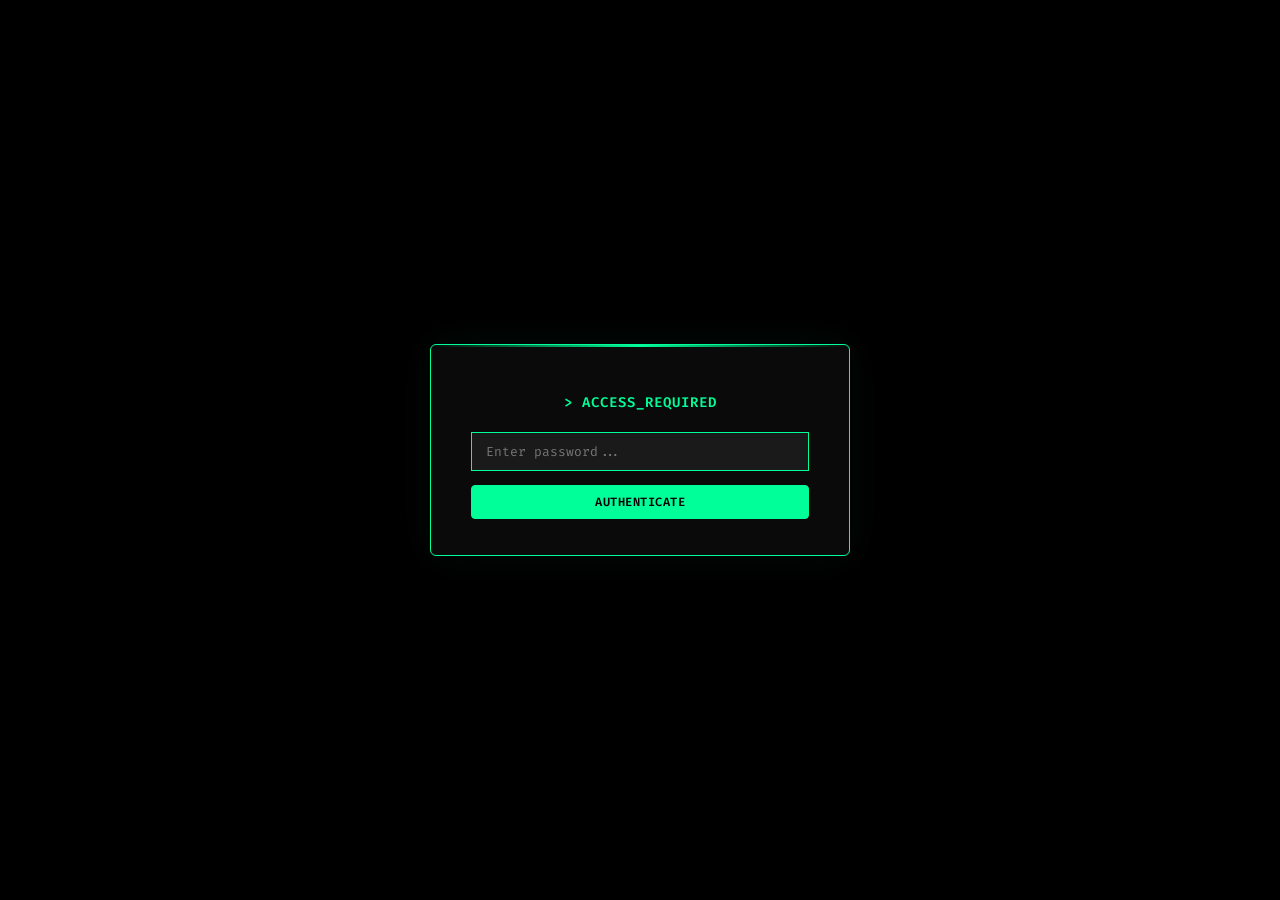
==== commit 73c53b0e: "feat: replace date_range with configurable research_days (1-365) - Settings UI: replaced dropdown wi" ====
--- a/templates/settings.html
+++ b/templates/settings.html
@@ -291,13 +291,9 @@
                 </select>
             </div>
             <div class="form-group">
-                <label>Date Range</label>
-                <select id="setting-date-range">
-                    <option value="24h">Last 24 hours</option>
-                    <option value="7d">Last 7 days</option>
-                    <option value="14d">Last 14 days</option>
-                    <option value="30d">Last 30 days</option>
-                </select>
+                <label>Research Window (Days)</label>
+                <input type="number" id="setting-research-days" value="1" min="1" max="365">
+                <div class="hint">How many days back to search for stories (1–365). Default: 1 day</div>
             </div>
             <div class="form-group">
                 <label>Max Stories to Research (Total)</label>
@@ -578,7 +574,7 @@
                 document.getElementById('source-tech_blogs').checked = sources.tech_blogs ?? false;
                 document.getElementById('setting-keywords').value = (settings.research?.keywords || []).join(', ');
                 document.getElementById('setting-language').value = settings.research?.language || 'en';
-                document.getElementById('setting-date-range').value = settings.research?.date_range || '24h';
+                document.getElementById('setting-research-days').value = settings.research?.research_days || 1;
                 document.getElementById('setting-reddit-subs').value = (settings.research?.reddit_subreddits || ['LocalLLaMA', 'LocalLLM', 'opensourceAI', 'MachineLearning']).join(', ');
                 document.getElementById('setting-max-stories').value = settings.research?.max_stories ?? 15;
                 document.getElementById('setting-manual-url-check').checked = settings.research?.manual_url_check ?? false;
@@ -661,7 +657,7 @@
                     },
                     keywords: document.getElementById('setting-keywords').value.split(',').map(k => k.trim()).filter(k => k),
                     language: document.getElementById('setting-language').value,
-                    date_range: document.getElementById('setting-date-range').value,
+                    research_days: parseInt(document.getElementById('setting-research-days').value) || 1,
                     max_stories: parseInt(document.getElementById('setting-max-stories').value) || 15,
                     manual_url_check: document.getElementById('setting-manual-url-check').checked,
                     manual_urls: document.getElementById('setting-manual-urls').value.split('\n').map(u => u.trim()).filter(u => u && u.startsWith('http')),
--- a/static/css/style.css
+++ b/static/css/style.css
@@ -1000,11 +1000,67 @@
             background: var(--bg-primary);
             border: 1px solid var(--accent-green);
             border-radius: var(--radius);
-            padding: 36px 40px;
+            padding: 48px 40px 36px;
             width: 90%;
-            max-width: 400px;
+            max-width: 420px;
             text-align: center;
-            box-shadow: 0 8px 32px rgba(0, 0, 0, 0.6), 0 0 20px rgba(0, 255, 153, 0.05);
+            box-shadow: 0 8px 32px rgba(0, 0, 0, 0.6), 0 0 40px rgba(52, 211, 153, 0.08);
+            position: relative;
+            overflow: hidden;
+        }
+
+        .login-box::before {
+            content: '';
+            position: absolute;
+            top: 0;
+            left: 0;
+            right: 0;
+            height: 2px;
+            background: linear-gradient(90deg, transparent, var(--accent-green), transparent);
+            animation: scanline 3s linear infinite;
+        }
+
+        @keyframes scanline {
+            0% { opacity: 0.3; }
+            50% { opacity: 1; }
+            100% { opacity: 0.3; }
+        }
+
+        .login-brand {
+            margin-bottom: 32px;
+        }
+
+        .brand-icon {
+            font-size: 48px;
+            color: var(--accent-green);
+            margin-bottom: 12px;
+            animation: spin 8s linear infinite;
+            display: inline-block;
+            text-shadow: 0 0 20px rgba(52, 211, 153, 0.4);
+        }
+
+        @keyframes spin {
+            0% { transform: rotate(0deg); }
+            100% { transform: rotate(360deg); }
+        }
+
+        .login-brand h1 {
+            font-size: 32px;
+            font-weight: 700;
+            color: var(--accent-green);
+            margin: 0 0 8px;
+            letter-spacing: 3px;
+            text-shadow: 0 0 10px rgba(52, 211, 153, 0.3);
+            font-family: var(--font-mono);
+        }
+
+        .brand-tagline {
+            font-size: 12px;
+            color: var(--text-dim);
+            margin: 0;
+            letter-spacing: 2px;
+            text-transform: uppercase;
+            font-family: var(--font-mono);
         }
 
         .login-box h2 {
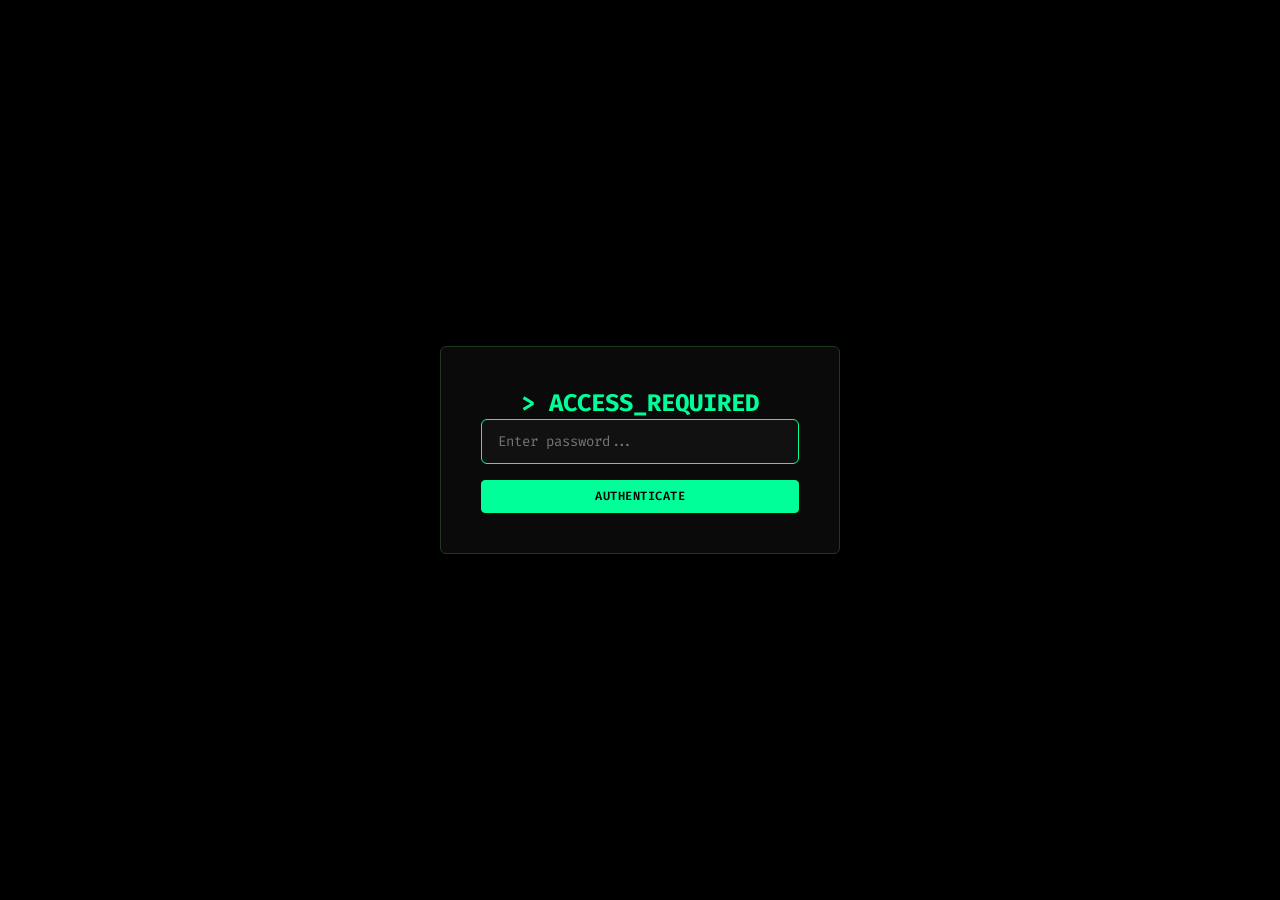
==== commit c66f7c44: "feat: add FETCH button for automated pipeline file import Backend: - /api/fetch/status - check if to" ====
--- a/templates/settings.html
+++ b/templates/settings.html
@@ -196,7 +196,7 @@
     </div>
 
     <div class="container">
-        <a href="/" class="back-link">← BACK TO REVIEWER</a>
+        <a href="/" class="back-link">← BACK TO THE APP</a>
         <h1 style="color: var(--accent-green); margin-bottom: 20px;">⚙ SETTINGS</h1>
 
         <div class="settings-nav" id="settings-nav">
@@ -205,6 +205,7 @@
             <button class="settings-nav-btn" data-section="copywriter">Copywriter</button>
             <button class="settings-nav-btn" data-section="export">Export</button>
             <button class="settings-nav-btn" data-section="pipeline">Pipeline</button>
+            <button class="settings-nav-btn" data-section="autopost">Auto-Post</button>
         </div>
 
         <!-- App Settings -->
@@ -277,11 +278,31 @@
                 <input type="checkbox" id="source-tech_blogs">
                 <label for="source-tech_blogs">Tech Blogs (VentureBeat, The Verge, etc.)</label>
             </div>
+
+            <!-- Custom Sources Section -->
+            <div style="margin-top: 24px; padding-top: 20px; border-top: 1px solid var(--border-color);">
+                <h3 style="color: var(--accent-cyan); font-size: 14px; margin-bottom: 16px;">➕ CUSTOM SOURCES</h3>
+
+                <div class="form-group">
+                    <label>Custom X/Twitter Accounts to Watch (one per line, no @)</label>
+                    <textarea id="setting-custom-x-accounts" placeholder="karpathy&#10;AndrewYNg&#10;sama&#10;OpenAIDevs"></textarea>
+                    <div class="hint">These X accounts will be monitored for new posts during research. One username per line.</div>
+                </div>
+
+                <div class="form-group">
+                    <label>Custom URLs to Monitor (one per line)</label>
+                    <textarea id="setting-custom-urls" placeholder="https://twitter.com/karpathy&#10;https://github.com/openai/whisper&#10;https://arxiv.org/list/cs.AI/recent"></textarea>
+                    <div class="hint">These URLs will be checked for new content during research. One URL per line.</div>
+                </div>
+
+                <div class="form-group">
+                    <label>Custom Keywords (comma-separated)</label>
+                    <input type="text" id="setting-keywords" placeholder="local AI, LLM, open source, inference, transformers">
+                    <div class="hint">Additional keywords to search for across all sources.</div>
+                </div>
+            </div>
+
             <div class="form-group" style="margin-top: 20px;">
-                <label>Custom Keywords (comma-separated)</label>
-                <input type="text" id="setting-keywords" placeholder="local AI, LLM, open source, inference">
-            </div>
-            <div class="form-group">
                 <label>Language Filter</label>
                 <select id="setting-language">
                     <option value="en">English</option>
@@ -296,6 +317,15 @@
                 <div class="hint">How many days back to search for stories (1–365). Default: 1 day</div>
             </div>
             <div class="form-group">
+                <label>Minimum History (Days)</label>
+                <input type="number" id="setting-min-history" value="30" min="1" max="365">
+                <div class="hint">Tweets must be at least this old before they're eligible for purge. 30-day hard minimum enforced.</div>
+            </div>
+            <div class="checkbox-group">
+                <input type="checkbox" id="setting-enable-archive">
+                <label for="setting-enable-archive">Enable monthly archive</label>
+            </div>
+            <div class="form-group">
                 <label>Max Stories to Research (Total)</label>
                 <input type="number" id="setting-max-stories" value="15" min="5" max="50">
                 <div class="hint">Total stories the researcher will gather from all sources combined.</div>
@@ -415,6 +445,63 @@
                     <option value="ja">Japanese</option>
                     <option value="any">Any</option>
                 </select>
+            </div>
+            <div class="form-group">
+                <label>Pipeline Output Directory</label>
+                <input type="text" id="setting-output-directory" placeholder="/home/danny/workspace/X-proposed-tweets/">
+                <div class="hint">The directory where your pipeline saves *-final.md files. Used by the 🔄 FETCH button to auto-import today's tweets.</div>
+            </div>
+        </div>
+
+        <!-- Auto-Posting Settings -->
+        <div class="settings-section" id="section-autopost">
+            <h2>📤 Auto-Posting Settings</h2>
+            <div class="checkbox-group">
+                <input type="checkbox" id="setting-enable-autopost">
+                <label for="setting-enable-autopost">Enable auto-posting</label>
+            </div>
+            <div class="form-group">
+                <label>Preferred Posting Times (24h, comma-separated)</label>
+                <input type="text" id="setting-autopost-times" value="09:00,14:00,19:00" placeholder="09:00,14:00,19:00">
+                <div class="hint">General windows for posting. Posts are randomly offset within these times.</div>
+            </div>
+            <div class="form-group">
+                <label>Time Jitter (minutes)</label>
+                <input type="number" id="setting-autopost-jitter" value="15" min="0" max="60">
+                <div class="hint">Random offset ±X minutes on preferred times. Adds natural variation. Default: 15 min.</div>
+            </div>
+            <div class="form-group">
+                <label>Posts per Run</label>
+                <input type="number" id="setting-autopost-per-run" value="1" min="1" max="5">
+                <div class="hint">How many tweets to post each time the scheduler fires. Default: 1.</div>
+            </div>
+            <div class="form-group">
+                <label>Max Posts per Day</label>
+                <input type="number" id="setting-autopost-max" value="3" min="1" max="10">
+                <div class="hint">Total tweets posted per day. Conservative: 3/day recommended.</div>
+            </div>
+            <div class="form-group">
+                <label>Min Gap Between Posts (minutes)</label>
+                <input type="number" id="setting-autopost-gap" value="60" min="15" max="240" step="15">
+                <div class="hint">Minimum time between posts. Prevents account ban. Default: 60 minutes.</div>
+            </div>
+            <div class="form-group">
+                <label>Fallback Check Interval (minutes)</label>
+                <input type="number" id="setting-autopost-fallback" value="60" min="15" max="240" step="15">
+                <div class="hint">Between preferred times, check every X minutes. Default: 60 min.</div>
+            </div>
+            <div class="form-group">
+                <label>Fallback Jitter (minutes)</label>
+                <input type="number" id="setting-autopost-fallback-jitter" value="10" min="0" max="30">
+                <div class="hint">Random offset ±X minutes on fallback checks. Adds variation. Default: 10 min.</div>
+            </div>
+            <div class="form-group">
+                <label>Auto-Post Mode</label>
+                <select id="setting-autopost-mode">
+                    <option value="approved">Post approved tweets only</option>
+                    <option value="all">Post all tweets (including drafts)</option>
+                </select>
+                <div class="hint">Which tweets to auto-post. "Approved" requires manual approval first.</div>
             </div>
         </div>
 
@@ -575,7 +662,12 @@
                 document.getElementById('setting-keywords').value = (settings.research?.keywords || []).join(', ');
                 document.getElementById('setting-language').value = settings.research?.language || 'en';
                 document.getElementById('setting-research-days').value = settings.research?.research_days || 1;
+                document.getElementById('setting-min-history').value = settings.research?.min_history || 30;
+                document.getElementById('setting-enable-archive').checked = settings.research?.enable_archive ?? false;
                 document.getElementById('setting-reddit-subs').value = (settings.research?.reddit_subreddits || ['LocalLLaMA', 'LocalLLM', 'opensourceAI', 'MachineLearning']).join(', ');
+                document.getElementById('setting-custom-x-accounts').value = (settings.research?.custom_x_accounts || []).join('\n');
+                document.getElementById('setting-custom-urls').value = (settings.research?.custom_urls || []).join('\n');
+                document.getElementById('setting-keywords').value = (settings.research?.keywords || []).join(', ');
                 document.getElementById('setting-max-stories').value = settings.research?.max_stories ?? 15;
                 document.getElementById('setting-manual-url-check').checked = settings.research?.manual_url_check ?? false;
                 document.getElementById('setting-manual-urls').value = (settings.research?.manual_urls || []).join('\\n');
@@ -630,6 +722,17 @@
                 document.getElementById('setting-dedup-threshold').value = settings.pipeline?.deduplication_threshold ?? 0.8;
                 document.getElementById('setting-source-priority').value = (settings.pipeline?.source_priority || []).join(',');
                 document.getElementById('setting-pipeline-language').value = settings.pipeline?.language_filter || 'en';
+
+                // Auto-posting settings
+                document.getElementById('setting-enable-autopost').checked = settings.autopost?.enable ?? false;
+                document.getElementById('setting-autopost-times').value = (settings.autopost?.preferred_times || ['09:00', '14:00', '19:00']).join(', ');
+                document.getElementById('setting-autopost-jitter').value = settings.autopost?.time_jitter ?? 15;
+                document.getElementById('setting-autopost-per-run').value = settings.autopost?.posts_per_run ?? 1;
+                document.getElementById('setting-autopost-max').value = settings.autopost?.max_posts_per_day ?? 3;
+                document.getElementById('setting-autopost-gap').value = settings.autopost?.min_gap_minutes ?? 60;
+                document.getElementById('setting-autopost-fallback').value = settings.autopost?.fallback_interval ?? 60;
+                document.getElementById('setting-autopost-fallback-jitter').value = settings.autopost?.fallback_jitter ?? 10;
+                document.getElementById('setting-autopost-mode').value = settings.autopost?.mode || 'approved';
             } catch (error) {
                 console.error('Failed to load settings:', error);
             }
@@ -658,10 +761,15 @@
                     keywords: document.getElementById('setting-keywords').value.split(',').map(k => k.trim()).filter(k => k),
                     language: document.getElementById('setting-language').value,
                     research_days: parseInt(document.getElementById('setting-research-days').value) || 1,
+                    min_history: parseInt(document.getElementById('setting-min-history').value) || 30,
+                    enable_archive: document.getElementById('setting-enable-archive').checked,
                     max_stories: parseInt(document.getElementById('setting-max-stories').value) || 15,
                     manual_url_check: document.getElementById('setting-manual-url-check').checked,
                     manual_urls: document.getElementById('setting-manual-urls').value.split('\n').map(u => u.trim()).filter(u => u && u.startsWith('http')),
                     reddit_subreddits: document.getElementById('setting-reddit-subs').value.split(',').map(s => s.trim()).filter(s => s),
+                    custom_x_accounts: document.getElementById('setting-custom-x-accounts').value.split('\n').map(a => a.trim()).filter(a => a),
+                    custom_urls: document.getElementById('setting-custom-urls').value.split('\n').map(u => u.trim()).filter(u => u && u.startsWith('http')),
+                    keywords: document.getElementById('setting-keywords').value.split(',').map(k => k.trim()).filter(k => k),
                     max_proposals: parseInt(document.getElementById('setting-max-proposals').value) || 10,
                     source_quotas: Object.fromEntries(
                         Array.from(document.querySelectorAll('.quota-input')).map(input => [
@@ -688,6 +796,17 @@
                     deduplication_threshold: parseFloat(document.getElementById('setting-dedup-threshold').value),
                     source_priority: document.getElementById('setting-source-priority').value.split(',').map(s => s.trim()).filter(s => s),
                     language_filter: document.getElementById('setting-pipeline-language').value
+                },
+                autopost: {
+                    enable: document.getElementById('setting-enable-autopost').checked,
+                    preferred_times: document.getElementById('setting-autopost-times').value.split(',').map(t => t.trim()).filter(t => t),
+                    time_jitter: parseInt(document.getElementById('setting-autopost-jitter').value) || 15,
+                    posts_per_run: parseInt(document.getElementById('setting-autopost-per-run').value) || 1,
+                    max_posts_per_day: parseInt(document.getElementById('setting-autopost-max').value) || 3,
+                    min_gap_minutes: parseInt(document.getElementById('setting-autopost-gap').value) || 60,
+                    fallback_interval: parseInt(document.getElementById('setting-autopost-fallback').value) || 60,
+                    fallback_jitter: parseInt(document.getElementById('setting-autopost-fallback-jitter').value) || 10,
+                    mode: document.getElementById('setting-autopost-mode').value
                 }
             };
 
--- a/static/css/style.css
+++ b/static/css/style.css
@@ -1,1380 +1,1824 @@
-        :root {
-            --bg-deep: #000000;
-            --bg-primary: #0a0a0a;
-            --bg-secondary: #111111;
-            --bg-tertiary: #1a1a1a;
-            --bg-terminal: #0d0d0d;
-            --border-color: #1e3a1e;
-            --border-dim: #152a15;
-            --text-primary: #00ff99;
-            --text-secondary: #00cc77;
-            --text-muted: #888888;
-            --text-dim: #555555;
-            --accent-cyan: #00e5ff;
-            --accent-green: #00ff99;
-            --accent-red: #ff3333;
-            --accent-orange: #ff8800;
-            --accent-yellow: #ffb800;
-            --accent-white: #ffffff;
-            --font-mono: 'Fira Code', 'JetBrains Mono', 'Cascadia Code', 'SF Mono', Consolas, monospace;
-            --radius: 6px;
-            --radius-sm: 4px;
-        }
-
-        * { margin: 0; padding: 0; box-sizing: border-box; }
-
-        body {
-            font-family: var(--font-mono);
-            background: var(--bg-deep);
-            color: var(--text-primary);
-            min-height: 100vh;
-            position: relative;
-            overflow-x: hidden;
-        }
-
-        /* Scan-line overlay */
-        body::before {
-            content: '';
-            position: fixed;
-            top: 0; left: 0; right: 0; bottom: 0;
-            background: repeating-linear-gradient(
-                0deg,
-                transparent,
-                transparent 2px,
-                rgba(0, 255, 65, 0.015) 2px,
-                rgba(0, 255, 65, 0.015) 4px
-            );
-            pointer-events: none;
-            z-index: 9999;
-        }
-
-        /* Header / Terminal Status Bar */
-        .header {
-            background: var(--bg-primary);
-            border-bottom: 1px solid var(--border-color);
-            padding: 0;
-            display: flex;
-            align-items: stretch;
-            position: sticky;
-            top: 0;
-            z-index: 100;
-        }
-
-        .header-terminal-bar {
-            background: var(--bg-secondary);
-            border-bottom: 1px solid var(--border-color);
-            padding: 6px 16px;
-            font-size: 11px;
-            color: var(--text-muted);
-            display: flex;
-            align-items: center;
-            gap: 8px;
-            font-weight: 400;
-            letter-spacing: 0.5px;
-        }
-
-        .header-terminal-bar .prompt { color: var(--accent-green); }
-        .header-terminal-bar .status-ok { color: var(--accent-green); }
-        .header-terminal-bar .status-warn { color: var(--accent-orange); }
-        .header-terminal-bar .cursor-blink {
-            display: inline-block;
-            width: 6px;
-            height: 12px;
-            background: var(--accent-green);
-            animation: blink 1s step-end infinite;
-            vertical-align: middle;
-            margin-left: 2px;
-        }
-
-        @keyframes blink {
-            50% { opacity: 0; }
-        }
-
-        .header-main {
-            padding: 16px 28px;
-            display: flex;
-            justify-content: space-between;
-            align-items: center;
-            gap: 32px;
-        }
-
-        .header-title {
-            font-size: 14px;
-            font-weight: 600;
-            color: var(--text-primary);
-            letter-spacing: 1px;
-            text-transform: uppercase;
-            white-space: nowrap;
-        }
-
-        .header-title .prefix { color: var(--text-muted); }
-        .header-title .accent { color: var(--accent-green); }
-
-        .header-actions { display: flex; gap: 12px; }
-
-        /* Buttons — modern pill style */
-        .btn {
-            padding: 8px 16px;
-            border: 1px solid var(--border-color);
-            border-radius: var(--radius-sm);
-            cursor: pointer;
-            font-size: 12px;
-            transition: all 0.15s;
-            background: var(--bg-tertiary);
-            color: var(--text-secondary);
-            font-family: var(--font-mono);
-            text-transform: uppercase;
-            letter-spacing: 0.5px;
-        }
-
-        .btn:hover {
-            background: var(--border-color);
-            color: var(--text-primary);
-            border-color: var(--text-muted);
-        }
-
-        .btn-primary {
-            background: var(--accent-green);
-            border-color: var(--accent-green);
-            color: var(--bg-deep);
-            font-weight: 600;
-        }
-
-        .btn-primary:hover {
-            background: #00cc77;
-            border-color: #00cc77;
-            box-shadow: 0 0 12px rgba(0, 255, 153, 0.3);
-        }
-
-        .btn-sm { padding: 5px 12px; font-size: 10px; }
-
-        .btn-danger {
-            border-color: var(--accent-red);
-            color: var(--accent-red);
-        }
-
-        .btn-danger:hover {
-            background: var(--accent-red);
-            color: var(--bg-deep);
-        }
-
-        .btn-cyan {
-            border-color: var(--accent-cyan);
-            color: var(--accent-cyan);
-        }
-
-        .btn-cyan:hover {
-            background: var(--accent-cyan);
-            color: var(--bg-deep);
-        }
-
-        .btn-copy {
-            background: var(--bg-tertiary);
-            color: var(--text-muted);
-            border: 1px solid var(--border-color);
-            border-radius: 0;
-            padding: 3px 10px;
-            font-size: 10px;
-            cursor: pointer;
-            transition: all 0.15s;
-            font-family: var(--font-mono);
-        }
-
-        .btn-copy:hover {
-            background: var(--border-color);
-            color: var(--accent-green);
-            border-color: var(--accent-green);
-        }
-
-        .btn-copy.copied {
-            color: var(--accent-green);
-            border-color: var(--accent-green);
-        }
-
-        /* Container */
-        .container {
-            max-width: 960px;
-            margin: 0 auto;
-            padding: 24px 20px;
-            position: relative;
-            z-index: 1;
-        }
-
-        /* Summary Bar */
-        .summary-bar {
-            display: flex;
-            gap: 0;
-            margin-bottom: 24px;
-            border: 1px solid var(--border-color);
-            background: var(--bg-secondary);
-            border-radius: var(--radius);
-            overflow: hidden;
-        }
-
-        .summary-item {
-            flex: 1;
-            text-align: center;
-            padding: 12px 16px;
-            border-right: 1px solid var(--border-color);
-        }
-
-        .summary-item:last-child { border-right: none; }
-
-        .summary-item .count {
-            font-size: 22px;
-            font-weight: 700;
-            color: var(--text-primary);
-        }
-
-        .summary-item .label {
-            font-size: 10px;
-            color: var(--text-muted);
-            text-transform: uppercase;
-            letter-spacing: 1px;
-            margin-top: 4px;
-        }
-
-        .summary-item.total .count { color: var(--text-primary); }
-        .summary-item.draft .count { color: var(--accent-orange); }
-        .summary-item.approved .count { color: var(--accent-green); }
-        .summary-item.posted .count { color: var(--accent-cyan); }
-
-        /* Date Group Headers */
-        .date-group { margin-bottom: 24px; }
-
-        .date-header {
-            display: flex;
-            align-items: center;
-            gap: 12px;
-            padding: 10px 16px;
-            background: var(--bg-secondary);
-            border: 1px solid var(--border-color);
-            border-radius: var(--radius);
-            cursor: pointer;
-            user-select: none;
-            transition: background 0.15s;
-            font-size: 12px;
-        }
-
-        .date-header:hover { background: var(--bg-tertiary); }
-
-        .date-header .toggle-icon {
-            font-size: 10px;
-            color: var(--accent-green);
-            transition: transform 0.2s;
-            width: 14px;
-        }
-
-        .date-header.collapsed .toggle-icon { transform: rotate(-90deg); }
-
-        .date-header .date-text {
-            flex: 1;
-            font-size: 12px;
-            font-weight: 500;
-            color: var(--text-secondary);
-            letter-spacing: 0.5px;
-        }
-
-        .date-header .count-badge {
-            border: 1px solid var(--border-color);
-            padding: 2px 10px;
-            font-size: 10px;
-            color: var(--text-muted);
-            border-radius: var(--radius-sm);
-        }
-
-        .date-tweets {
-            overflow: hidden;
-            transition: max-height 0.3s ease-out;
-        }
-
-        .date-tweets.collapsed { max-height: 0 !important; }
-
-        /* Tweet Card */
-        .tweet-card {
-            background: var(--bg-primary);
-            border: 1px solid var(--border-color);
-            margin-bottom: 16px;
-            border-radius: var(--radius);
-            overflow: hidden;
-        }
-
-        .tweet-card.scheduled { border-color: var(--accent-orange); }
-        .tweet-card.approved { border-color: var(--accent-green); }
-        .tweet-card.posted { border-color: var(--accent-cyan); }
-        .tweet-card.verified { border-color: var(--accent-purple); }
-        .tweet-card.manual { border-color: var(--accent-white); }
-
-        .tweet-card-header {
-            display: flex;
-            justify-content: space-between;
-            align-items: center;
-            padding: 8px 14px;
-            background: var(--bg-secondary);
-            border-bottom: 1px solid var(--border-color);
-            font-size: 10px;
-            color: var(--text-muted);
-            letter-spacing: 0.5px;
-        }
-
-        .tweet-card-header .left {
-            display: flex;
-            gap: 10px;
-            align-items: center;
-        }
-
-        .tweet-card-header .right {
-            display: flex;
-            gap: 8px;
-            align-items: center;
-        }
-
-        .tweet-label {
-            font-size: 10px;
-            color: var(--accent-cyan);
-            font-weight: 500;
-            text-transform: uppercase;
-            letter-spacing: 0.5px;
-        }
-
-        /* Status badges — rounded pill style */
-        .status-badge {
-            display: inline-block;
-            padding: 2px 8px;
-            font-size: 9px;
-            font-weight: 600;
-            border-radius: 10px;
-        }
-
-        .status-badge.draft { background: transparent; border-color: var(--accent-orange); color: var(--accent-orange); }
-        .status-badge.scheduled { background: rgba(255, 136, 0, 0.1); border-color: var(--accent-orange); color: var(--accent-orange); }
-        .status-badge.approved { background: rgba(0, 255, 65, 0.1); border-color: var(--accent-green); color: var(--accent-green); }
-        .status-badge.posted { background: rgba(0, 229, 255, 0.1); border-color: var(--accent-cyan); color: var(--accent-cyan); }
-        .status-badge.verified { background: rgba(188, 140, 255, 0.1); border-color: var(--accent-purple); color: var(--accent-purple); }
-        .status-badge.manual { background: rgba(192, 192, 192, 0.1); border-color: var(--accent-white); color: var(--accent-white); }
-
-        /* Inline COPY button in header row */
-        .btn-copy-inline {
-            border-color: var(--text-muted);
-            color: var(--text-muted);
-        }
-
-        .btn-copy-inline:hover {
-            background: var(--border-color);
-            color: var(--accent-green);
-            border-color: var(--accent-green);
-        }
-
-        .btn-copy-inline.copied {
-            color: var(--accent-green);
-            border-color: var(--accent-green);
-        }
-
-        /* Tweet text in code block */
-        .tweet-code-block {
-            position: relative;
-            background: var(--bg-terminal);
-            border: 1px solid var(--border-dim);
-            border-top: none;
-            overflow: hidden;
-            border-radius: 0 0 var(--radius) var(--radius);
-        }
-
-        .tweet-code-text {
-            font-family: var(--font-mono);
-            font-size: 13px;
-            line-height: 1.6;
-            padding: 12px 36px 12px 12px;
-            white-space: pre-wrap;
-            word-break: break-word;
-            max-height: 300px;
-            overflow-y: auto;
-            color: var(--text-primary);
-            background: transparent;
-        }
-
-
-
-        /* Copied notification — inline, no modal */
-        .copied-toast {
-            position: fixed;
-            bottom: 24px;
-            right: 24px;
-            background: var(--accent-green);
-            color: var(--bg-deep);
-            padding: 8px 16px;
-            font-size: 12px;
-            font-weight: 600;
-            z-index: 10000;
-            border: 0;
-            font-family: var(--font-mono);
-            opacity: 0;
-            transform: translateY(10px);
-            transition: all 0.2s ease-out;
-            pointer-events: none;
-        }
-
-        .copied-toast.show {
-            opacity: 1;
-            transform: translateY(0);
-            box-shadow: 0 0 20px rgba(0, 255, 153, 0.4);
-            border-radius: var(--radius-sm);
-        }
-
-        /* Action toast — generic toast for POST, APPROVE, DELETE, etc. */
-        .action-toast {
-            position: fixed;
-            bottom: 24px;
-            right: 24px;
-            padding: 10px 20px;
-            font-size: 12px;
-            font-weight: 600;
-            z-index: 10001;
-            font-family: var(--font-mono);
-            opacity: 0;
-            transform: translateY(10px);
-            transition: all 0.2s ease-out;
-            pointer-events: none;
-            border: 1px solid;
-            border-radius: var(--radius-sm);
-        }
-
-        .action-toast.show {
-            opacity: 1;
-            transform: translateY(0);
-        }
-
-        .action-toast.success {
-            background: var(--accent-green);
-            color: var(--bg-deep);
-            border-color: var(--accent-green);
-            box-shadow: 0 0 20px rgba(0, 255, 153, 0.4);
-        }
-
-        .action-toast.error {
-            background: var(--accent-red);
-            color: var(--bg-deep);
-            border-color: var(--accent-red);
-            box-shadow: 0 0 20px rgba(255, 51, 51, 0.4);
-        }
-
-        .action-toast.info {
-            background: var(--accent-cyan);
-            color: var(--bg-deep);
-            border-color: var(--accent-cyan);
-            box-shadow: 0 0 20px rgba(0, 229, 255, 0.4);
-        }
-
-        /* Why it works annotation */
-        .tweet-why {
-            font-size: 11px;
-            color: var(--text-muted);
-            padding: 8px 12px;
-            background: rgba(0, 229, 255, 0.04);
-            border-top: 1px solid var(--border-dim);
-            font-family: var(--font-mono);
-        }
-
-        .tweet-why strong { color: var(--accent-cyan); }
-
-        .tweet-meta {
-            display: flex;
-            justify-content: space-between;
-            align-items: center;
-            padding: 8px 12px;
-            font-size: 10px;
-            color: var(--text-muted);
-            border-top: 1px solid var(--border-color);
-            font-family: var(--font-mono);
-            border-radius: 0 0 var(--radius) var(--radius);
-        }
-
-        .tweet-hashtags { color: var(--accent-green); }
-
-        .tweet-source-link {
-            color: var(--accent-cyan);
-            text-decoration: none;
-            font-weight: 500;
-            transition: color 0.15s;
-        }
-
-        .tweet-source-link:hover {
-            color: #33ffff;
-            text-decoration: underline;
-        }
-
-        .tweet-actions {
-            display: flex;
-            gap: 6px;
-            padding: 8px 12px;
-            border-top: 1px solid var(--border-color);
-            background: var(--bg-secondary);
-        }
-
-        /* Character counter */
-        .char-counter {
-            font-size: 9px;
-            color: var(--text-muted);
-            padding: 4px 12px;
-            border-top: 1px solid var(--border-dim);
-            font-family: var(--font-mono);
-            display: flex;
-            justify-content: flex-end;
-            gap: 6px;
-        }
-
-        .char-counter .count { font-weight: 600; }
-        .char-counter .count.safe { color: var(--accent-green); }
-        .char-counter .count.warn { color: var(--accent-orange); }
-        .char-counter .count.over { color: var(--accent-red); }
-        .char-counter .progress-bar {
-            width: 80px;
-            height: 3px;
-            background: var(--bg-tertiary);
-            border: 1px solid var(--border-color);
-        }
-        .char-counter .progress-bar .fill {
-            height: 100%;
-            background: var(--accent-green);
-            transition: width 0.2s, background 0.2s;
-        }
-        .char-counter .progress-bar .fill.warn { background: var(--accent-orange); }
-        .char-counter .progress-bar .fill.over { background: var(--accent-red); }
-
-        /* Search & Filter Bar */
-        .search-bar {
-            display: flex;
-            gap: 8px;
-            margin-bottom: 20px;
-            flex-wrap: wrap;
-        }
-
-        .search-input {
-            flex: 1;
-            min-width: 200px;
-            padding: 10px 16px;
-            background: var(--bg-primary);
-            border: 1px solid var(--border-color);
-            border-radius: var(--radius-sm);
-            color: var(--text-primary);
-            font-size: 12px;
-            font-family: var(--font-mono);
-            outline: none;
-        }
-
-        .search-input:focus {
-            border-color: var(--accent-green);
-            box-shadow: 0 0 15px rgba(0, 255, 153, 0.15);
-            border-radius: var(--radius-sm);
-        }
-
-        .search-input::placeholder { color: var(--text-dim); }
-
-        .filter-select {
-            padding: 8px 12px;
-            background: var(--bg-primary);
-            border: 1px solid var(--border-color);
-            border-radius: var(--radius-sm);
-            color: var(--text-secondary);
-            font-size: 11px;
-            font-family: var(--font-mono);
-            outline: none;
-            cursor: pointer;
-        }
-
-        .filter-select:focus {
-            border-color: var(--accent-green);
-        }
-
-        .filter-select option {
-            background: var(--bg-secondary);
-            color: var(--text-secondary);
-        }
-
-        /* Bulk action bar */
-        .bulk-bar {
-            display: none;
-            padding: 10px 16px;
-            background: var(--bg-secondary);
-            border: 1px solid var(--accent-cyan);
-            border-radius: var(--radius);
-            margin-bottom: 16px;
-            font-size: 11px;
-            color: var(--accent-cyan);
-            justify-content: space-between;
-            align-items: center;
-        }
-
-        .bulk-bar.active { display: flex; }
-
-        .bulk-bar .bulk-count {
-            font-weight: 600;
-        }
-
-        .bulk-bar .bulk-actions {
-            display: flex;
-            gap: 6px;
-        }
-
-        /* Checkbox style */
-        .tweet-checkbox {
-            appearance: none;
-            width: 14px;
-            height: 14px;
-            border: 1px solid var(--border-color);
-            background: var(--bg-tertiary);
-            cursor: pointer;
-            position: relative;
-        }
-
-        .tweet-checkbox:checked {
-            background: var(--accent-green);
-            border-color: var(--accent-green);
-        }
-
-        .tweet-checkbox:checked::after {
-            content: '✓';
-            position: absolute;
-            top: 50%;
-            left: 50%;
-            transform: translate(-50%, -50%);
-            color: var(--bg-deep);
-            font-size: 10px;
-            font-weight: bold;
-        }
-
-        /* Manual post checkbox */
-        .manual-post-toggle {
-            display: flex;
-            align-items: center;
-            gap: 6px;
-            font-size: 10px;
-            color: var(--accent-white);
-            cursor: pointer;
-        }
-
-        .manual-post-toggle input {
-            appearance: none;
-            width: 12px;
-            height: 12px;
-            border: 1px solid var(--accent-white);
-            background: var(--bg-tertiary);
-            cursor: pointer;
-            position: relative;
-        }
-
-        .manual-post-toggle input:checked {
-            background: var(--accent-white);
-        }
-
-        .manual-post-toggle input:checked::after {
-            content: '✓';
-            position: absolute;
-            top: 50%;
-            left: 50%;
-            transform: translate(-50%, -50%);
-            color: var(--bg-deep);
-            font-size: 9px;
-            font-weight: bold;
-        }
-
-        /* Modal */
-        .modal-overlay {
-            display: none;
-            position: fixed;
-            top: 0; left: 0;
-            width: 100%; height: 100%;
-            background: rgba(0, 0, 0, 0.85);
-            z-index: 1000;
-        }
-
-        .modal-overlay.active { display: flex; justify-content: center; align-items: center; }
-
-        .modal {
-            background: var(--bg-primary);
-            border: 1px solid var(--border-color);
-            border-radius: var(--radius);
-            width: 90%;
-            max-width: 600px;
-            max-height: 80vh;
-            overflow-y: auto;
-            box-shadow: 0 8px 32px rgba(0, 0, 0, 0.5), 0 0 20px rgba(0, 255, 153, 0.05);
-        }
-
-        .modal-header {
-            padding: 10px 14px;
-            border-bottom: 1px solid var(--border-color);
-            display: flex;
-            justify-content: space-between;
-            align-items: center;
-            font-size: 12px;
-            color: var(--text-secondary);
-            letter-spacing: 0.5px;
-        }
-
-        .modal-body { padding: 16px; }
-        /* Copy Modal - hidden by default */
-        .copy-modal-overlay {
-            display: none;
-            position: fixed;
-            top: 0; left: 0; right: 0; bottom: 0;
-            background: rgba(0, 0, 0, 0.85);
-            z-index: 10000;
-            justify-content: center;
-            align-items: center;
-        }
-
-        .copy-modal-overlay.active {
-            display: flex;
-        }
-
-        .copy-modal {
-            background: var(--bg-secondary);
-            border: 1px solid var(--border-color);
-            border-radius: var(--radius);
-            min-width: 400px;
-            max-width: 600px;
-        }
-
-        .copy-modal-header {
-            display: flex;
-            justify-content: space-between;
-            align-items: center;
-            padding: 10px 16px;
-            background: var(--bg-tertiary);
-            border-bottom: 1px solid var(--border-color);
-            font-size: 12px;
-            color: var(--text-primary);
-        }
-
-        .copy-modal-body {
-            padding: 16px;
-        }
-
-        .copy-modal-textarea {
-            width: 100%;
-            min-height: 120px;
-            background: var(--bg-deep);
-            border: 1px solid var(--border-color);
-            color: var(--text-primary);
-            font-family: var(--font-mono);
-            font-size: 13px;
-            padding: 12px;
-            resize: vertical;
-            line-height: 1.5;
-        }
-
-        .copy-modal-footer {
-            display: flex;
-            justify-content: space-between;
-            align-items: center;
-            padding: 10px 16px;
-            border-top: 1px solid var(--border-color);
-            font-size: 10px;
-            color: var(--text-muted);
-        }
-
-        .copy-modal-footer .hint {
-            color: var(--accent-green);
-        }
-
-
-        .form-group { margin-bottom: 14px; }
-
-        .form-group label {
-            display: block;
-            margin-bottom: 6px;
-            font-size: 11px;
-            color: var(--text-muted);
-            text-transform: uppercase;
-            letter-spacing: 0.5px;
-        }
-
-        .form-group input,
-        .form-group textarea {
-            width: 100%;
-            padding: 10px 14px;
-            background: var(--bg-tertiary);
-            border: 1px solid var(--border-color);
-            border-radius: var(--radius-sm);
-            color: var(--text-primary);
-            font-size: 13px;
-            font-family: var(--font-mono);
-        }
-
-        .form-group textarea {
-            min-height: 120px;
-            resize: vertical;
-        }
-
-        .form-group input:focus,
-        .form-group textarea:focus {
-            outline: none;
-            border-color: var(--accent-green);
-        }
-
-        .form-group input::placeholder,
-        .form-group textarea::placeholder {
-            color: var(--text-dim);
-        }
-
-        /* Empty state */
-        .empty-state {
-            text-align: center;
-            padding: 48px 20px;
-            color: var(--text-muted);
-            font-size: 12px;
-            letter-spacing: 0.5px;
-        }
-
-        .empty-state .prompt { color: var(--accent-green); }
-
-        /* Export dropdown */
-        .export-dropdown {
-            position: relative;
-            display: inline-block;
-        }
-
-        .export-menu {
-            display: none;
-            position: absolute;
-            right: 0;
-            top: 100%;
-            background: var(--bg-secondary);
-            border: 1px solid var(--border-color);
-            border-radius: var(--radius-sm);
-            z-index: 200;
-            min-width: 140px;
-            box-shadow: 0 4px 16px rgba(0, 0, 0, 0.4);
-        }
-
-        .export-menu.active { display: block; }
-
-        .export-menu button {
-            display: block;
-            width: 100%;
-            text-align: left;
-            padding: 8px 14px;
-            background: none;
-            border: none;
-            border-bottom: 1px solid var(--border-color);
-            color: var(--text-secondary);
-            font-family: var(--font-mono);
-            font-size: 11px;
-            cursor: pointer;
-        }
-
-        .export-menu button:hover {
-            background: var(--bg-tertiary);
-            color: var(--text-primary);
-        }
-
-        .export-menu button:last-child { border-bottom: none; }
-
-        /* Tweet Preview Modal */
-        .preview-card {
-            background: var(--bg-tertiary);
-            border: 1px solid var(--border-color);
-            border-radius: var(--radius);
-            padding: 12px;
-            font-family: var(--font-mono);
-        }
-
-        .preview-card .preview-header {
-            display: flex;
-            gap: 8px;
-            margin-bottom: 8px;
-        }
-
-        .preview-card .avatar-placeholder {
-            width: 32px;
-            height: 32px;
-            background: var(--bg-tertiary);
-            border: 1px solid var(--border-color);
-            display: flex;
-            align-items: center;
-            justify-content: center;
-            font-size: 12px;
-        }
-
-        .preview-card .preview-user {
-            flex: 1;
-        }
-
-        .preview-card .preview-name {
-            font-size: 12px;
-            font-weight: 600;
-            color: var(--text-primary);
-        }
-
-        .preview-card .preview-handle {
-            font-size: 11px;
-            color: var(--text-muted);
-        }
-
-        .preview-card .preview-text {
-            font-size: 13px;
-            line-height: 1.5;
-            color: var(--text-primary);
-            white-space: pre-wrap;
-            word-break: break-word;
-        }
-
-        .preview-card .preview-meta {
-            margin-top: 8px;
-            font-size: 10px;
-            color: var(--text-dim);
-            border-top: 1px solid var(--border-color);
-            padding-top: 8px;
-        }
-
-        /* Audit log panel */
-        .audit-panel {
-            border: 1px solid var(--border-color);
-            background: var(--bg-secondary);
-            border-radius: var(--radius);
-            margin-bottom: 16px;
-        }
-
-        .audit-panel-header {
-            padding: 8px 14px;
-            font-size: 11px;
-            color: var(--text-muted);
-            text-transform: uppercase;
-            letter-spacing: 0.5px;
-            cursor: pointer;
-            display: flex;
-            justify-content: space-between;
-            align-items: center;
-        }
-
-        .audit-panel-header:hover { background: var(--bg-tertiary); }
-
-        .audit-panel-body {
-            max-height: 0;
-            overflow: hidden;
-            transition: max-height 0.3s;
-        }
-
-        .audit-panel-body.open { max-height: 500px; }
-
-        .audit-entry {
-            padding: 6px 14px;
-            font-size: 10px;
-            color: var(--text-muted);
-            border-top: 1px solid var(--border-dim);
-            font-family: var(--font-mono);
-        }
-
-        .audit-entry .timestamp { color: var(--text-dim); }
-        .audit-entry .action { color: var(--accent-green); }
-        .audit-entry .details { color: var(--accent-cyan); }
-
-        /* Scrollbar — terminal green */
-        ::-webkit-scrollbar { width: 6px; }
-        ::-webkit-scrollbar-track { background: var(--bg-deep); }
-        ::-webkit-scrollbar-thumb {
-            background: var(--border-color);
-            border-radius: 0;
-        }
-        ::-webkit-scrollbar-thumb:hover { background: var(--text-muted); }
-
-        /* Login screen */
-        .login-overlay {
-            position: fixed;
-            top: 0; left: 0; right: 0; bottom: 0;
-            background: var(--bg-deep);
-            z-index: 10000;
-            display: none;
-            justify-content: center;
-            align-items: center;
-            min-height: 100vh;
-            overflow: auto;
-        }
-
-        .login-overlay.active { display: flex; }
-
-
-
-        .login-box {
-            background: var(--bg-primary);
-            border: 1px solid var(--accent-green);
-            border-radius: var(--radius);
-            padding: 48px 40px 36px;
-            width: 90%;
-            max-width: 420px;
-            text-align: center;
-            box-shadow: 0 8px 32px rgba(0, 0, 0, 0.6), 0 0 40px rgba(52, 211, 153, 0.08);
-            position: relative;
-            overflow: hidden;
-        }
-
-        .login-box::before {
-            content: '';
-            position: absolute;
-            top: 0;
-            left: 0;
-            right: 0;
-            height: 2px;
-            background: linear-gradient(90deg, transparent, var(--accent-green), transparent);
-            animation: scanline 3s linear infinite;
-        }
-
-        @keyframes scanline {
-            0% { opacity: 0.3; }
-            50% { opacity: 1; }
-            100% { opacity: 0.3; }
-        }
-
-        .login-brand {
-            margin-bottom: 32px;
-        }
-
-        .brand-icon {
-            font-size: 48px;
-            color: var(--accent-green);
-            margin-bottom: 12px;
-            animation: spin 8s linear infinite;
-            display: inline-block;
-            text-shadow: 0 0 20px rgba(52, 211, 153, 0.4);
-        }
-
-        @keyframes spin {
-            0% { transform: rotate(0deg); }
-            100% { transform: rotate(360deg); }
-        }
-
-        .login-brand h1 {
-            font-size: 32px;
-            font-weight: 700;
-            color: var(--accent-green);
-            margin: 0 0 8px;
-            letter-spacing: 3px;
-            text-shadow: 0 0 10px rgba(52, 211, 153, 0.3);
-            font-family: var(--font-mono);
-        }
-
-        .brand-tagline {
-            font-size: 12px;
-            color: var(--text-dim);
-            margin: 0;
-            letter-spacing: 2px;
-            text-transform: uppercase;
-            font-family: var(--font-mono);
-        }
-
-        .login-box h2 {
-            font-size: 14px;
-            font-weight: 600;
-            color: var(--text-primary);
-            margin-bottom: 20px;
-            text-transform: uppercase;
-            letter-spacing: 1px;
-        }
-
-        .login-box input {
-            width: 100%;
-            padding: 10px 14px;
-            background: var(--bg-tertiary);
-            border: 1px solid var(--border-color);
-            color: var(--text-primary);
-            font-family: var(--font-mono);
-            font-size: 13px;
-            margin-bottom: 14px;
-        }
-
-        .login-box input:focus {
-            outline: none;
-            border-color: var(--accent-green);
-        }
-
-        .login-box .login-error {
-            color: var(--accent-red);
-            font-size: 11px;
-            margin-top: 10px;
+:root {
+    --bg-deep: #000000;
+    --bg-primary: #0a0a0a;
+    --bg-secondary: #111111;
+    --bg-tertiary: #1a1a1a;
+    --bg-terminal: #0d0d0d;
+    --border-color: #1e3a1e;
+    --border-dim: #152a15;
+    --text-primary: #00ff99;
+    --text-secondary: #00cc77;
+    --text-muted: #888888;
+    --text-dim: #555555;
+    --accent-cyan: #00e5ff;
+    --accent-green: #00ff99;
+    --accent-red: #ff3333;
+    --accent-orange: #ff8800;
+    --accent-yellow: #ffb800;
+    --accent-white: #ffffff;
+    --font-mono: 'Fira Code', 'JetBrains Mono', 'Cascadia Code', 'SF Mono', Consolas, monospace;
+    --radius: 6px;
+    --radius-sm: 4px;
+}
+
+* { margin: 0; padding: 0; box-sizing: border-box; }
+
+body {
+    font-family: var(--font-mono);
+    background: var(--bg-deep);
+    color: var(--text-primary);
+    min-height: 100vh;
+    position: relative;
+    overflow-x: hidden;
+}
+
+/* Scan-line overlay */
+body::before {
+    content: '';
+    position: fixed;
+    top: 0; left: 0; right: 0; bottom: 0;
+    background: repeating-linear-gradient(
+        0deg,
+        transparent,
+        transparent 2px,
+        rgba(0, 255, 65, 0.015) 2px,
+        rgba(0, 255, 65, 0.015) 4px
+    );
+    pointer-events: none;
+    z-index: 9999;
+}
+
+/* Header / Terminal Status Bar */
+.header {
+    background: var(--bg-primary);
+    border-bottom: 1px solid var(--border-color);
+    padding: 0;
+    display: flex;
+    flex-direction: column;
+    align-items: stretch;
+    position: sticky;
+    top: 0;
+    z-index: 100;
+}
+
+.header-terminal-bar {
+    background: var(--bg-secondary);
+    border-bottom: 1px solid var(--border-color);
+    padding: 6px 16px;
+    font-size: 11px;
+    color: var(--text-muted);
+    display: flex;
+    align-items: center;
+    justify-content: center;
+    gap: 8px;
+    font-weight: 400;
+    letter-spacing: 0.5px;
+    flex: 1;
+}
+
+.header-terminal-bar .prompt { color: var(--accent-green); }
+.header-terminal-bar .status-ok { color: var(--accent-green); }
+.header-terminal-bar .status-warn { color: var(--accent-orange); }
+.header-terminal-bar .cursor-blink {
+    display: inline-block;
+    width: 6px;
+    height: 12px;
+    background: var(--accent-green);
+    animation: blink 1s step-end infinite;
+    vertical-align: middle;
+    margin-left: 2px;
+}
+
+@keyframes blink {
+    50% { opacity: 0; }
+}
+
+.header-main {
+    padding: 16px 28px;
+    display: flex;
+    justify-content: center;
+    align-items: center;
+    gap: 32px;
+    flex: 1;
+}
+
+.header-title {
+    font-size: 14px;
+    font-weight: 600;
+    color: var(--text-primary);
+    letter-spacing: 1px;
+    text-transform: uppercase;
+    white-space: nowrap;
+}
+
+.header-title .prefix { color: var(--text-muted); }
+.header-title .accent { color: var(--accent-green); }
+
+.header-actions { display: flex; gap: 12px; }
+
+/* Buttons — modern pill style */
+.btn {
+    padding: 8px 16px;
+    border: 1px solid var(--border-color);
+    border-radius: var(--radius-sm);
+    cursor: pointer;
+    font-size: 12px;
+    transition: all 0.15s;
+    background: var(--bg-tertiary);
+    color: var(--text-secondary);
+    font-family: var(--font-mono);
+    text-transform: uppercase;
+    letter-spacing: 0.5px;
+    display: inline-flex;
+    align-items: center;
+    justify-content: center;
+    height: auto;
+    line-height: 1.2;
+}
+
+.btn:hover {
+    background: var(--border-color);
+    color: var(--text-primary);
+    border-color: var(--text-muted);
+}
+
+.btn-primary {
+    background: var(--accent-green);
+    border-color: var(--accent-green);
+    color: var(--bg-deep);
+    font-weight: 600;
+}
+
+.btn-primary:hover {
+    background: #00cc77;
+    border-color: #00cc77;
+    box-shadow: 0 0 12px rgba(0, 255, 153, 0.3);
+}
+
+.btn-sm { padding: 5px 12px; font-size: 10px; }
+
+.btn-danger {
+    border-color: var(--accent-red);
+    color: var(--accent-red);
+}
+
+.btn-danger:hover {
+    background: var(--accent-red);
+    color: var(--bg-deep);
+}
+
+.btn-cyan {
+    border-color: var(--accent-cyan);
+    color: var(--accent-cyan);
+}
+
+.btn-cyan:hover {
+    background: var(--accent-cyan);
+    color: var(--bg-deep);
+}
+
+.btn-copy {
+    background: var(--bg-tertiary);
+    color: var(--text-muted);
+    border: 1px solid var(--border-color);
+    border-radius: 0;
+    padding: 3px 10px;
+    font-size: 10px;
+    cursor: pointer;
+    transition: all 0.15s;
+    font-family: var(--font-mono);
+}
+
+.btn-copy:hover {
+    background: var(--border-color);
+    color: var(--accent-green);
+    border-color: var(--accent-green);
+}
+
+.btn-copy.copied {
+    color: var(--accent-green);
+    border-color: var(--accent-green);
+}
+
+/* Container */
+.container {
+    max-width: 960px;
+    margin: 0 auto;
+    padding: 24px 20px;
+    position: relative;
+    z-index: 1;
+}
+
+/* Summary Bar */
+.summary-bar {
+    display: flex;
+    gap: 0;
+    margin-bottom: 24px;
+    border: 1px solid var(--border-color);
+    background: var(--bg-secondary);
+    border-radius: var(--radius);
+    overflow: hidden;
+}
+
+.summary-item {
+    flex: 1;
+    text-align: center;
+    padding: 12px 16px;
+    border-right: 1px solid var(--border-color);
+}
+
+.summary-item:last-child { border-right: none; }
+
+.summary-item .count {
+    font-size: 22px;
+    font-weight: 700;
+    color: var(--text-primary);
+}
+
+.summary-item .label {
+    font-size: 10px;
+    color: var(--text-muted);
+    text-transform: uppercase;
+    letter-spacing: 1px;
+    margin-top: 4px;
+}
+
+.summary-item.total .count { color: var(--text-primary); }
+.summary-item.draft .count { color: var(--accent-orange); }
+.summary-item.approved .count { color: var(--accent-green); }
+.summary-item.posted .count { color: var(--accent-cyan); }
+
+/* Date Group Headers */
+.date-group { margin-bottom: 24px; }
+
+.date-header {
+    display: flex;
+    align-items: center;
+    gap: 12px;
+    padding: 10px 16px;
+    background: var(--bg-secondary);
+    border: 1px solid var(--border-color);
+    border-radius: var(--radius);
+    cursor: pointer;
+    user-select: none;
+    transition: background 0.15s;
+    font-size: 12px;
+}
+
+.date-header:hover { background: var(--bg-tertiary); }
+
+.date-header .toggle-icon {
+    font-size: 10px;
+    color: var(--accent-green);
+    transition: transform 0.2s;
+    width: 14px;
+    display: flex;
+    align-items: center;
+    justify-content: center;
+}
+
+.date-header.collapsed .toggle-icon { transform: rotate(-90deg); }
+
+.date-header .date-text {
+    flex: 1;
+    font-size: 12px;
+    font-weight: 500;
+    color: var(--text-secondary);
+    letter-spacing: 0.5px;
+}
+
+.date-header .count-badge {
+    border: 1px solid var(--border-color);
+    padding: 2px 10px;
+    font-size: 10px;
+    color: var(--text-muted);
+    border-radius: var(--radius-sm);
+}
+
+.date-tweets {
+    overflow: hidden;
+    transition: max-height 0.3s ease-out;
+}
+
+.date-tweets.collapsed { max-height: 0 !important; }
+
+/* Tweet Card - FIXED: flexbox to push buttons to bottom */
+.tweet-card {
+    background: var(--bg-primary);
+    border: 1px solid var(--border-color);
+    margin-bottom: 16px;
+    border-radius: var(--radius);
+    overflow: hidden;
+    display: flex;
+    flex-direction: column;
+}
+
+.tweet-card.scheduled { border-color: var(--accent-orange); }
+.tweet-card.approved { border-color: var(--accent-green); }
+.tweet-card.posted { border-color: var(--accent-cyan); }
+.tweet-card.verified { border-color: var(--accent-purple); }
+.tweet-card.manual { border-color: var(--accent-white); }
+
+.tweet-card-header {
+    display: flex;
+    justify-content: space-between;
+    align-items: center;
+    padding: 8px 14px;
+    background: var(--bg-secondary);
+    border-bottom: 1px solid var(--border-color);
+    font-size: 10px;
+    color: var(--text-muted);
+    letter-spacing: 0.5px;
+    flex-shrink: 0;
+}
+
+.tweet-card-header .left {
+    display: flex;
+    gap: 10px;
+    align-items: center;
+}
+
+.tweet-card-header .right {
+    display: flex;
+    gap: 8px;
+    align-items: center;
+}
+
+.tweet-label {
+    font-size: 10px;
+    color: var(--accent-cyan);
+    font-weight: 500;
+    text-transform: uppercase;
+    letter-spacing: 0.5px;
+}
+
+/* Status badges — rounded pill style */
+.status-badge {
+    display: inline-block;
+    padding: 2px 8px;
+    font-size: 9px;
+    font-weight: 600;
+    border-radius: 10px;
+}
+
+.status-badge.draft { background: transparent; border-color: var(--accent-orange); color: var(--accent-orange); }
+.status-badge.scheduled { background: rgba(255, 136, 0, 0.1); border-color: var(--accent-orange); color: var(--accent-orange); }
+.status-badge.approved { background: rgba(0, 255, 65, 0.1); border-color: var(--accent-green); color: var(--accent-green); }
+.status-badge.posted { background: rgba(0, 229, 255, 0.1); border-color: var(--accent-cyan); color: var(--accent-cyan); }
+.status-badge.verified { background: rgba(188, 140, 255, 0.1); border-color: var(--accent-purple); color: var(--accent-purple); }
+.status-badge.manual { background: rgba(192, 192, 192, 0.1); border-color: var(--accent-white); color: var(--accent-white); }
+
+/* Inline COPY button in header row */
+.btn-copy-inline {
+    border-color: var(--text-muted);
+    color: var(--text-muted);
+}
+
+.btn-copy-inline:hover {
+    background: var(--border-color);
+    color: var(--accent-green);
+    border-color: var(--accent-green);
+}
+
+.btn-copy-inline.copied {
+    color: var(--accent-green);
+    border-color: var(--accent-green);
+}
+
+/* Tweet text in code block */
+.tweet-code-block {
+    position: relative;
+    background: var(--bg-terminal);
+    border: 1px solid var(--border-dim);
+    border-top: none;
+    border-bottom: none;
+    overflow: hidden;
+    flex-shrink: 0;
+}
+
+.tweet-code-text {
+    font-family: var(--font-mono);
+    font-size: 13px;
+    line-height: 1.6;
+    padding: 12px;
+    white-space: pre-wrap;
+    word-break: break-word;
+    max-height: 300px;
+    overflow-y: auto;
+    color: var(--text-primary);
+    background: transparent;
+}
+
+/* Copied notification — inline, no modal */
+.copied-toast {
+    position: fixed;
+    bottom: 24px;
+    right: 24px;
+    background: var(--accent-green);
+    color: var(--bg-deep);
+    padding: 8px 16px;
+    font-size: 12px;
+    font-weight: 600;
+    z-index: 10000;
+    border: 0;
+    font-family: var(--font-mono);
+    opacity: 0;
+    transform: translateY(10px);
+    transition: all 0.2s ease-out;
+    pointer-events: none;
+}
+
+.copied-toast.show {
+    opacity: 1;
+    transform: translateY(0);
+    box-shadow: 0 0 20px rgba(0, 255, 153, 0.4);
+    border-radius: var(--radius-sm);
+}
+
+/* Action toast — generic toast for POST, APPROVE, DELETE, etc. */
+.action-toast {
+    position: fixed;
+    bottom: 24px;
+    right: 24px;
+    padding: 10px 20px;
+    font-size: 12px;
+    font-weight: 600;
+    z-index: 10001;
+    font-family: var(--font-mono);
+    opacity: 0;
+    transform: translateY(10px);
+    transition: all 0.2s ease-out;
+    pointer-events: none;
+    border: 1px solid;
+    border-radius: var(--radius-sm);
+}
+
+.action-toast.show {
+    opacity: 1;
+    transform: translateY(0);
+}
+
+.action-toast.success {
+    background: var(--accent-green);
+    color: var(--bg-deep);
+    border-color: var(--accent-green);
+    box-shadow: 0 0 20px rgba(0, 255, 153, 0.4);
+}
+
+.action-toast.error {
+    background: var(--accent-red);
+    color: var(--bg-deep);
+    border-color: var(--accent-red);
+    box-shadow: 0 0 20px rgba(255, 51, 51, 0.4);
+}
+
+.action-toast.info {
+    background: var(--accent-cyan);
+    color: var(--bg-deep);
+    border-color: var(--accent-cyan);
+    box-shadow: 0 0 20px rgba(0, 229, 255, 0.4);
+}
+
+/* Why it works annotation - FIXED: same padding as tweet text */
+.tweet-why {
+    font-size: 11px;
+    color: var(--text-muted);
+    padding: 8px 12px;
+    background: rgba(0, 229, 255, 0.04);
+    border-top: 1px solid var(--border-dim);
+    border-bottom: 1px solid var(--border-dim);
+    font-family: var(--font-mono);
+}
+
+.tweet-why strong { color: var(--accent-cyan); }
+
+.tweet-meta {
+    display: flex;
+    justify-content: space-between;
+    align-items: center;
+    padding: 8px 12px;
+    font-size: 10px;
+    color: var(--text-muted);
+    border-top: 1px solid var(--border-color);
+    font-family: var(--font-mono);
+    flex-shrink: 0;
+}
+
+.tweet-hashtags { color: var(--accent-green); }
+
+.tweet-source-link {
+    color: var(--accent-cyan);
+    text-decoration: none;
+    font-weight: 500;
+    transition: color 0.15s;
+}
+
+.tweet-source-link:hover {
+    color: var(--text-primary);
+    text-decoration: underline;
+}
+
+/* Tweet actions in footer row - FIXED: push to bottom with margin-top: auto */
+.tweet-actions-right {
+    display: flex;
+    gap: 8px;
+    padding: 10px 12px;
+    background: var(--bg-secondary);
+    border-top: 1px solid var(--border-color);
+    flex-wrap: wrap;
+    margin-top: auto;
+}
+
+.tweet-actions-right .btn {
+    padding: 4px 10px;
+    font-size: 10px;
+    flex: 1;
+    min-width: 80px;
+}
+
+/* Modal overlay */
+.modal-overlay {
+    position: fixed;
+    top: 0; left: 0; right: 0; bottom: 0;
+    background: rgba(0, 0, 0, 0.8);
+    display: none;
+    align-items: center;
+    justify-content: center;
+    z-index: 1000;
+}
+
+.modal-overlay.active {
+    display: flex;
+}
+
+.modal {
+    background: var(--bg-primary);
+    border: 1px solid var(--border-color);
+    border-radius: var(--radius);
+    width: 90%;
+    max-width: 600px;
+    max-height: 90vh;
+    overflow-y: auto;
+}
+
+.modal-header {
+    display: flex;
+    justify-content: space-between;
+    align-items: center;
+    padding: 16px 20px;
+    border-bottom: 1px solid var(--border-color);
+    font-size: 14px;
+    font-weight: 600;
+    color: var(--text-primary);
+}
+
+.modal-body {
+    padding: 20px;
+}
+
+/* Form elements */
+.form-group {
+    margin-bottom: 16px;
+}
+
+.form-group label {
+    display: block;
+    font-size: 11px;
+    color: var(--text-muted);
+    margin-bottom: 6px;
+    text-transform: uppercase;
+    letter-spacing: 0.5px;
+}
+
+.form-group input[type="text"],
+.form-group input[type="number"],
+.form-group input[type="password"],
+.form-group input[type="datetime-local"],
+.form-group textarea,
+.form-group select {
+    width: 100%;
+    padding: 10px 12px;
+    background: var(--bg-secondary);
+    border: 1px solid var(--border-color);
+    border-radius: var(--radius);
+    color: var(--text-primary);
+    font-family: var(--font-mono);
+    font-size: 13px;
+    transition: all 0.15s;
+}
+
+.form-group input:focus,
+.form-group textarea:focus,
+.form-group select:focus {
+    outline: none;
+    border-color: var(--accent-green);
+    box-shadow: 0 0 0 2px rgba(0, 255, 153, 0.1);
+}
+
+.form-group textarea {
+    resize: vertical;
+    min-height: 80px;
+}
+
+.form-group .hint {
+    font-size: 10px;
+    color: var(--text-muted);
+    margin-top: 4px;
+}
+
+/* Emoji input wrapper */
+.emoji-input-wrapper {
+    position: relative;
+}
+
+.emoji-input-wrapper textarea {
+    padding-right: 40px;
+}
+
+.btn-emoji-trigger {
+    position: absolute;
+    right: 8px;
+    top: 50%;
+    transform: translateY(-50%);
+    background: transparent;
+    border: none;
+    padding: 4px;
+    font-size: 16px;
+    cursor: pointer;
+    opacity: 0.6;
+    transition: opacity 0.15s;
+}
+
+.btn-emoji-trigger:hover {
+    opacity: 1;
+}
+
+.emoji-picker {
+    position: fixed;
+    right: 0;
+    top: 100%;
+    background: var(--bg-secondary);
+    border: 1px solid var(--border-color);
+    border-radius: var(--radius);
+    padding: 8px;
+    display: none;
+    z-index: 10001;
+    min-width: 240px;
+    max-height: 320px;
+    overflow-y: auto;
+    overflow-x: hidden;
+}
+
+.emoji-picker.active {
+    display: block;
+}
+
+.emoji-search {
+    width: 100%;
+    padding: 6px 8px;
+    background: var(--bg-tertiary);
+    border: 1px solid var(--border-color);
+    border-radius: var(--radius-sm);
+    color: var(--text-primary);
+    font-family: var(--font-mono);
+    font-size: 12px;
+    margin-bottom: 8px;
+}
+
+.emoji-grid {
+    display: grid;
+    grid-template-columns: repeat(8, 1fr);
+    gap: 4px;
+}
+
+.emoji-item {
+    padding: 4px;
+    text-align: center;
+    cursor: pointer;
+    border-radius: var(--radius-sm);
+    transition: background 0.15s;
+}
+
+.emoji-item:hover {
+    background: var(--border-color);
+}
+
+/* Character counter */
+.char-counter {
+    display: flex;
+    align-items: center;
+    gap: 8px;
+    margin-top: 8px;
+    padding: 0 12px 8px 12px;
+    font-size: 11px;
+    color: var(--text-muted);
+}
+
+.char-counter .count {
+    font-weight: 600;
+    color: var(--text-primary);
+}
+
+.char-counter .count.warning {
+    color: var(--accent-orange);
+}
+
+.char-counter .count.danger {
+    color: var(--accent-red);
+}
+
+.progress-bar {
+    flex: 1;
+    height: 4px;
+    background: var(--bg-tertiary);
+    border-radius: 2px;
+    overflow: hidden;
+}
+
+.progress-bar .fill {
+    height: 100%;
+    background: var(--accent-green);
+    transition: width 0.2s, background 0.2s;
+}
+
+.progress-bar .fill.warning {
+    background: var(--accent-orange);
+}
+
+.progress-bar .fill.danger {
+    background: var(--accent-red);
+}
+
+/* Checkbox group */
+.checkbox-group {
+    display: flex;
+    align-items: center;
+    gap: 8px;
+    margin-bottom: 12px;
+}
+
+.checkbox-group input[type="checkbox"] {
+    width: 16px;
+    height: 16px;
+    accent-color: var(--accent-green);
+}
+
+.checkbox-group label {
+    margin: 0;
+    text-transform: none;
+    letter-spacing: 0;
+    font-size: 13px;
+    color: var(--text-primary);
+}
+
+/* Search & Filter Bar - FIXED: consistent height */
+.search-bar {
+    display: flex;
+    gap: 12px;
+    margin-bottom: 20px;
+    align-items: stretch;
+}
+
+.search-input {
+    flex: 1;
+    padding: 10px 14px;
+    background: var(--bg-secondary);
+    border: 1px solid var(--border-color);
+    border-radius: var(--radius);
+    color: var(--text-primary);
+    font-family: var(--font-mono);
+    font-size: 12px;
+    transition: all 0.15s;
+}
+
+.search-input:focus {
+    outline: none;
+    border-color: var(--accent-green);
+    box-shadow: 0 0 0 2px rgba(0, 255, 153, 0.1);
+}
+
+.search-input::placeholder {
+    color: var(--text-dim);
+}
+
+.filter-select {
+    padding: 10px 12px;
+    background: var(--bg-secondary);
+    border: 1px solid var(--border-color);
+    border-radius: var(--radius);
+    color: var(--text-primary);
+    font-family: var(--font-mono);
+    font-size: 12px;
+    cursor: pointer;
+    min-width: 140px;
+    height: 40px;
+    display: flex;
+    align-items: center;
+}
+
+.filter-select:focus {
+    outline: none;
+    border-color: var(--accent-green);
+}
+
+/* Bulk Action Bar */
+.bulk-bar {
+    display: none;
+    align-items: center;
+    gap: 16px;
+    padding: 12px 16px;
+    background: var(--bg-secondary);
+    border: 1px solid var(--border-color);
+    border-radius: var(--radius);
+    margin-bottom: 16px;
+    font-size: 12px;
+}
+
+.bulk-bar.active {
+    display: flex;
+}
+
+.bulk-count {
+    font-weight: 700;
+    color: var(--accent-green);
+}
+
+.bulk-actions {
+    display: flex;
+    gap: 8px;
+    margin-left: auto;
+}
+
+/* Export dropdown */
+.export-dropdown {
+    position: relative;
+}
+
+.export-menu {
+    display: none;
+    position: absolute;
+    top: 100%;
+    right: 0;
+    background: var(--bg-secondary);
+    border: 1px solid var(--border-color);
+    border-radius: var(--radius);
+    padding: 4px;
+    min-width: 180px;
+    z-index: 50;
+}
+
+.export-menu.active {
+    display: block;
+}
+
+.export-menu button {
+    display: block;
+    width: 100%;
+    padding: 8px 12px;
+    background: transparent;
+    border: none;
+    color: var(--text-secondary);
+    font-family: var(--font-mono);
+    font-size: 11px;
+    text-align: left;
+    cursor: pointer;
+    border-radius: var(--radius-sm);
+    transition: all 0.15s;
+}
+
+.export-menu button:hover {
+    background: var(--border-color);
+    color: var(--text-primary);
+}
+
+/* Login overlay */
+.login-overlay {
+    position: fixed;
+    top: 0; left: 0; right: 0; bottom: 0;
+    background: #000000;
+    display: none;
+    align-items: center;
+    justify-content: center;
+    z-index: 10000;
+}
+
+.login-overlay.active {
+    display: flex;
+}
+
+.login-box {
+    background: var(--bg-primary);
+    border: 1px solid var(--border-color);
+    border-radius: var(--radius);
+    padding: 40px;
+    width: 90%;
+    max-width: 400px;
+    text-align: center;
+}
+
+.login-brand {
+    margin-bottom: 24px;
+}
+
+.brand-icon {
+    font-size: 32px;
+    color: var(--accent-green);
+    margin-bottom: 12px;
+}
+
+.login-box h1 {
+    font-size: 24px;
+    color: var(--text-primary);
+    margin-bottom: 8px;
+}
+
+.brand-tagline {
+    font-size: 12px;
+    color: var(--text-muted);
+}
+
+.login-box input[type="password"] {
+    width: 100%;
+    padding: 12px 16px;
+    background: var(--bg-secondary);
+    border: 1px solid var(--border-color);
+    border-radius: var(--radius);
+    color: var(--text-primary);
+    font-family: var(--font-mono);
+    font-size: 14px;
+    margin-bottom: 16px;
+}
+
+.login-box input[type="password"]:focus {
+    outline: none;
+    border-color: var(--accent-green);
+}
+
+.login-error {
+    display: none;
+    color: var(--accent-red);
+    font-size: 12px;
+    margin-top: 12px;
+}
+
+/* Copy modal */
+.copy-modal-overlay {
+    position: fixed;
+    top: 0; left: 0; right: 0; bottom: 0;
+    background: rgba(0, 0, 0, 0.8);
+    display: none;
+    align-items: center;
+    justify-content: center;
+    z-index: 1000;
+}
+
+.copy-modal-overlay.active {
+    display: flex;
+}
+
+.copy-modal {
+    background: var(--bg-primary);
+    border: 1px solid var(--border-color);
+    border-radius: var(--radius);
+    width: 90%;
+    max-width: 700px;
+    max-height: 80vh;
+    overflow-y: auto;
+}
+
+.copy-modal-header {
+    display: flex;
+    justify-content: space-between;
+    align-items: center;
+    padding: 16px 20px;
+    border-bottom: 1px solid var(--border-color);
+    font-size: 14px;
+    font-weight: 600;
+    color: var(--text-primary);
+}
+
+.copy-modal-body {
+    padding: 20px;
+}
+
+.copy-modal-textarea {
+    width: 100%;
+    min-height: 200px;
+    padding: 16px;
+    background: var(--bg-secondary);
+    border: 1px solid var(--border-color);
+    border-radius: var(--radius);
+    color: var(--text-primary);
+    font-family: var(--font-mono);
+    font-size: 13px;
+    line-height: 1.6;
+    resize: vertical;
+}
+
+.copy-modal-footer {
+    padding: 12px 20px;
+    border-top: 1px solid var(--border-color);
+    display: flex;
+    justify-content: space-between;
+    align-items: center;
+}
+
+.copy-modal-footer .hint {
+    font-size: 10px;
+    color: var(--text-muted);
+}
+
+/* Settings page */
+.settings-page {
+    max-width: 800px;
+    margin: 0 auto;
+    padding: 24px 20px;
+}
+
+.settings-nav {
+    display: flex;
+    gap: 8px;
+    margin-bottom: 24px;
+    flex-wrap: wrap;
+}
+
+.settings-nav-btn {
+    padding: 8px 16px;
+    background: var(--bg-secondary);
+    border: 1px solid var(--border-color);
+    border-radius: var(--radius);
+    color: var(--text-secondary);
+    font-family: var(--font-mono);
+    font-size: 12px;
+    cursor: pointer;
+    transition: all 0.15s;
+}
+
+.settings-nav-btn.active {
+    background: var(--accent-green);
+    color: var(--bg-deep);
+    border-color: var(--accent-green);
+    font-weight: 600;
+}
+
+.settings-section {
+    display: none;
+}
+
+.settings-section.active {
+    display: block;
+}
+
+.settings-section h2 {
+    font-size: 16px;
+    font-weight: 600;
+    color: var(--text-primary);
+    margin-bottom: 20px;
+    padding-bottom: 12px;
+    border-bottom: 1px solid var(--border-color);
+}
+
+.settings-section .form-group {
+    margin-bottom: 20px;
+}
+
+.settings-section .btn-save,
+.settings-section .btn-danger {
+    margin-right: 12px;
+}
+
+/* Quota row */
+.quota-row {
+    display: flex;
+    align-items: center;
+    gap: 12px;
+    margin-bottom: 12px;
+}
+
+.quota-row label {
+    flex: 1;
+    margin: 0;
+    text-transform: none;
+    letter-spacing: 0;
+    font-size: 13px;
+    color: var(--text-primary);
+}
+
+.quota-row input[type="number"] {
+    width: 80px;
+    padding: 6px 8px;
+    background: var(--bg-secondary);
+    border: 1px solid var(--border-color);
+    border-radius: var(--radius-sm);
+    color: var(--text-primary);
+    font-family: var(--font-mono);
+    font-size: 12px;
+}
+
+.quota-disabled {
+    color: var(--text-dim);
+    font-size: 11px;
+}
+
+/* Settings toast */
+.toast {
+    position: fixed;
+    bottom: 24px;
+    right: 24px;
+    background: var(--accent-green);
+    color: var(--bg-deep);
+    padding: 10px 20px;
+    font-size: 12px;
+    font-weight: 600;
+    z-index: 10000;
+    border-radius: var(--radius-sm);
+    opacity: 0;
+    transform: translateY(10px);
+    transition: all 0.2s ease-out;
+    pointer-events: none;
+}
+
+.toast.show {
+    opacity: 1;
+    transform: translateY(0);
+}
+
+/* Autopost banner */
+.autopost-banner {
+    position: fixed;
+    top: 80px;
+    left: 50%;
+    transform: translateX(-50%);
+    background: var(--bg-secondary);
+    border: 1px solid var(--accent-cyan);
+    border-radius: var(--radius);
+    padding: 12px 20px;
+    z-index: 200;
+    display: none;
+    min-width: 400px;
+    box-shadow: 0 0 20px rgba(0, 229, 255, 0.1);
+}
+
+.autopost-banner.active {
+    display: block;
+}
+
+.autopost-banner-content {
+    display: flex;
+    align-items: center;
+    gap: 16px;
+}
+
+.autopost-banner-icon {
+    font-size: 20px;
+}
+
+.autopost-banner-text {
+    flex: 1;
+}
+
+.autopost-banner-title {
+    font-size: 12px;
+    font-weight: 600;
+    color: var(--accent-cyan);
+    margin-bottom: 4px;
+}
+
+.autopost-banner-desc {
+    font-size: 11px;
+    color: var(--text-muted);
+}
+
+.autopost-banner-desc span {
+    color: var(--text-primary);
+    font-weight: 600;
+}
+
+/* Archive banner */
+.archive-banner {
+    position: fixed;
+    top: 80px;
+    left: 50%;
+    transform: translateX(-50%);
+    background: var(--bg-secondary);
+    border: 1px solid var(--accent-orange);
+    border-radius: var(--radius);
+    padding: 12px 20px;
+    z-index: 200;
+    display: none;
+    min-width: 400px;
+    box-shadow: 0 0 20px rgba(255, 136, 0, 0.1);
+}
+
+.archive-banner.active {
+    display: block;
+}
+
+.archive-banner-content {
+    display: flex;
+    align-items: center;
+    gap: 16px;
+}
+
+.archive-banner-icon {
+    font-size: 20px;
+}
+
+.archive-banner-text {
+    flex: 1;
+}
+
+.archive-banner-title {
+    font-size: 12px;
+    font-weight: 600;
+    color: var(--accent-orange);
+    margin-bottom: 4px;
+}
+
+.archive-banner-desc {
+    font-size: 11px;
+    color: var(--text-muted);
+}
+
+.archive-banner-desc span {
+    color: var(--text-primary);
+    font-weight: 600;
+}
+
+/* Schedule Time Button */
+.schedule-time-btn {
+    display: flex;
+    align-items: center;
+    justify-content: space-between;
+    padding: 10px 14px;
+    background: var(--bg-secondary);
+    border: 1px solid var(--border-color);
+    border-radius: var(--radius);
+    cursor: pointer;
+    transition: all 0.15s;
+}
+
+.schedule-time-btn:hover {
+    background: var(--bg-tertiary);
+    border-color: var(--accent-green);
+}
+
+.schedule-time-btn span {
+    font-size: 13px;
+    color: var(--text-primary);
+}
+
+.schedule-time-btn svg {
+    color: var(--text-muted);
+    transition: color 0.15s;
+}
+
+.schedule-time-btn:hover svg {
+    color: var(--accent-green);
+}
+
+/* X-Style Schedule Modal */
+.schedule-modal {
+    max-width: 480px;
+    width: 90%;
+}
+
+.schedule-modal-header {
+    display: flex;
+    justify-content: space-between;
+    align-items: center;
+    padding: 16px 20px;
+    border-bottom: 1px solid var(--border-color);
+    font-size: 16px;
+    font-weight: 700;
+    color: var(--text-primary);
+}
+
+.schedule-modal-header .btn-sm {
+    padding: 4px 8px;
+    font-size: 14px;
+}
+
+.schedule-confirm-btn {
+    background: var(--accent-green) !important;
+    color: var(--bg-deep) !important;
+    border-color: var(--accent-green) !important;
+    font-weight: 700;
+    padding: 6px 16px !important;
+    border-radius: 20px !important;
+}
+
+.schedule-confirm-btn:hover {
+    background: #00cc77 !important;
+    border-color: #00cc77 !important;
+}
+
+.schedule-modal-body {
+    padding: 20px;
+}
+
+/* Schedule Summary */
+.schedule-summary {
+    display: flex;
+    align-items: center;
+    gap: 10px;
+    padding: 12px 0;
+    font-size: 14px;
+    color: var(--text-muted);
+    border-bottom: 1px solid var(--border-dim);
+    margin-bottom: 20px;
+}
+
+.schedule-summary svg {
+    flex-shrink: 0;
+}
+
+/* Schedule Sections */
+.schedule-section {
+    margin-bottom: 24px;
+}
+
+.schedule-section label {
+    display: block;
+    font-size: 12px;
+    color: var(--text-muted);
+    margin-bottom: 10px;
+    text-transform: uppercase;
+    letter-spacing: 0.5px;
+}
+
+.schedule-grid {
+    display: flex;
+    gap: 8px;
+    align-items: center;
+}
+
+.schedule-select-group {
+    flex: 1;
+    position: relative;
+}
+
+.schedule-select-group select {
+    width: 100%;
+    padding: 12px 14px;
+    background: var(--bg-secondary);
+    border: 1px solid var(--border-color);
+    border-radius: var(--radius);
+    color: var(--text-primary);
+    font-size: 18px;
+    font-weight: 600;
+    font-family: var(--font-mono);
+    cursor: pointer;
+    appearance: none;
+    -webkit-appearance: none;
+    -moz-appearance: none;
+    transition: all 0.15s;
+}
+
+.schedule-select-group select:hover {
+    border-color: var(--accent-green);
+}
+
+.schedule-select-group select:focus {
+    outline: none;
+    border-color: var(--accent-green);
+    box-shadow: 0 0 0 2px rgba(0, 255, 153, 0.1);
+}
+
+.schedule-select-group select option {
+    background: var(--bg-secondary);
+    color: var(--text-primary);
+    padding: 8px;
+}
+
+.schedule-icon {
+    display: flex;
+    align-items: center;
+    justify-content: center;
+    padding: 0 4px;
+    color: var(--text-muted);
+}
+
+/* Timezone Display */
+.schedule-timezone {
+    font-size: 18px;
+    font-weight: 600;
+    color: var(--text-primary);
+    padding: 8px 0;
+}
+
+/* Schedule Footer */
+.schedule-footer {
+    margin-top: 24px;
+    padding-top: 16px;
+    border-top: 1px solid var(--border-color);
+}
+
+.schedule-footer a {
+    color: var(--accent-cyan);
+    font-size: 14px;
+    text-decoration: none;
+    cursor: pointer;
+    transition: color 0.15s;
+}
+
+.schedule-footer a:hover {
+    color: var(--text-primary);
+    text-decoration: underline;
+}
+
+/* Custom Date Picker */
+.schedule-date-picker {
+    background: var(--bg-tertiary);
+    border: 1px solid var(--border-color);
+    border-radius: var(--radius);
+    padding: 12px;
+}
+
+.schedule-calendar-header {
+    display: flex;
+    align-items: center;
+    justify-content: space-between;
+    margin-bottom: 12px;
+}
+
+.cal-month-year {
+    color: var(--text-primary);
+    font-size: 14px;
+    font-weight: 500;
+}
+
+.cal-nav {
+    background: none;
+    border: none;
+    color: var(--accent-green);
+    cursor: pointer;
+    font-size: 16px;
+    padding: 4px 8px;
+    border-radius: 4px;
+    transition: background 0.15s;
+}
+
+.cal-nav:hover {
+    background: rgba(52, 211, 153, 0.1);
+}
+
+.cal-weekdays {
+    display: grid;
+    grid-template-columns: repeat(7, 1fr);
+    gap: 4px;
+    margin-bottom: 8px;
+}
+
+.cal-weekdays span {
+    text-align: center;
+    font-size: 11px;
+    color: var(--text-secondary);
+    padding: 4px 0;
+    font-weight: 500;
+}
+
+.cal-grid {
+    display: grid;
+    grid-template-columns: repeat(7, 1fr);
+    gap: 4px;
+}
+
+.cal-day {
+    text-align: center;
+    padding: 10px 4px;
+    background: none;
+    border: none;
+    color: var(--text-primary);
+    cursor: pointer;
+    border-radius: 6px;
+    font-size: 13px;
+    font-family: var(--font-mono);
+    transition: all 0.15s;
+    min-height: 36px;
+    display: flex;
+    align-items: center;
+    justify-content: center;
+}
+
+.cal-day:hover {
+    background: rgba(52, 211, 153, 0.15);
+}
+
+.cal-day.today {
+    color: var(--accent-green);
+    font-weight: 700;
+}
+
+.cal-day.today:hover {
+    background: rgba(52, 211, 153, 0.2);
+}
+
+.cal-day.selected {
+    background: var(--accent-green);
+    color: #000;
+    font-weight: 700;
+}
+
+.cal-day.other-month {
+    color: var(--text-tertiary);
+    opacity: 0.4;
+}
+
+/* Custom Time Picker */
+.schedule-time-picker {
+    background: var(--bg-tertiary);
+    border: 1px solid var(--border-color);
+    border-radius: var(--radius);
+    padding: 12px;
+}
+
+.time-input-row {
+    display: flex;
+    align-items: center;
+    gap: 8px;
+    margin-bottom: 12px;
+}
+
+.time-number-input {
+    width: 60px;
+    padding: 8px;
+    background: var(--bg-secondary);
+    border: 1px solid var(--border-color);
+    border-radius: 4px;
+    color: var(--text-primary);
+    font-size: 18px;
+    font-family: var(--font-mono);
+    text-align: center;
+}
+
+.time-number-input:focus {
+    outline: none;
+    border-color: var(--accent-green);
+}
+
+.time-separator {
+    color: var(--text-secondary);
+    font-size: 18px;
+    font-family: var(--font-mono);
+}
+
+.time-period-select {
+    padding: 8px 12px;
+    background: var(--bg-secondary);
+    border: 1px solid var(--border-color);
+    border-radius: 4px;
+    color: var(--text-primary);
+    font-size: 14px;
+    font-family: var(--font-mono);
+    cursor: pointer;
+}
+
+.time-period-select:focus {
+    outline: none;
+    border-color: var(--accent-green);
+}
+
+.time-presets {
+    display: flex;
+    gap: 8px;
+}
+
+.time-preset-btn {
+    flex: 1;
+    padding: 6px 12px;
+    background: var(--bg-secondary);
+    border: 1px solid var(--border-color);
+    border-radius: 4px;
+    color: var(--text-secondary);
+    font-size: 12px;
+    font-family: var(--font-mono);
+    cursor: pointer;
+    transition: all 0.15s;
+}
+
+.time-preset-btn:hover {
+    border-color: var(--accent-green);
+    color: var(--accent-green);
+    background: rgba(52, 211, 153, 0.1);
+}
+
+/* Responsive */
+@media (max-width: 768px) {
+    /* ── Header: stack title + buttons, make scrollable ── */
+    .header-main {
+        flex-direction: column;
+        align-items: stretch;
+        padding: 12px 16px;
+        gap: 12px;
+    }
+
+    .header-title {
+        text-align: center;
+        font-size: 13px;
+    }
+
+    .header-actions {
+        flex-wrap: wrap;
+        gap: 6px;
+        justify-content: center;
+    }
+
+    .header-actions .btn {
+        flex: 1 1 auto;
+        min-width: 0;
+        padding: 6px 10px;
+        font-size: 10px;
+    }
+
+    /* Hide less-critical buttons on very small screens */
+    @media (max-width: 400px) {
+        .header-actions .btn:nth-child(5), /* IMPORT */
+        .header-actions .btn:nth-child(6)  /* EXPORT */
+        {
             display: none;
         }
-
-        /* Schedule editor */
-        .schedule-edit {
-            display: flex;
-            gap: 6px;
-            align-items: center;
-            font-size: 10px;
-        }
-
-        .schedule-edit input {
-            padding: 3px 6px;
-            background: var(--bg-tertiary);
-            border: 1px solid var(--border-color);
-            color: var(--text-secondary);
-            font-family: var(--font-mono);
-            font-size: 10px;
-            width: 140px;
-        }
-
-        .schedule-edit input:focus {
-            outline: none;
-            border-color: var(--accent-green);
-        }
-
-        /* Responsive */
-        @media (max-width: 640px) {
-            .header-main { padding: 8px 12px; }
-            .container { padding: 12px; }
-            .summary-bar { flex-wrap: wrap; }
-            .summary-item { min-width: 80px; }
-            .tweet-actions { flex-wrap: wrap; }
-            .search-bar { flex-direction: column; }
-        }
-
-        /* ── Emoji Picker ─────────────────────────────────────────── */
-        .emoji-input-wrapper {
-            position: relative;
-        }
-
-        .emoji-input-wrapper textarea {
-            width: 100%;
-            padding-right: 44px;
-        }
-
-        .btn-emoji-trigger {
-            position: absolute;
-            right: 8px;
-            top: 8px;
-            font-size: 18px;
-            padding: 4px 8px;
-            background: var(--bg-tertiary);
-            border: 1px solid var(--border-color);
-            border-radius: var(--radius-sm);
-            cursor: pointer;
-            transition: all 0.15s;
-            line-height: 1;
-        }
-
-        .btn-emoji-trigger:hover {
-            background: var(--border-color);
-            border-color: var(--accent-green);
-        }
-
-        .emoji-picker {
-            display: none;
-            position: fixed;
-            z-index: 2000;
-            background: var(--bg-primary);
-            border: 1px solid var(--border-color);
-            border-radius: var(--radius);
-            max-height: 320px;
-            overflow-y: auto;
-            box-shadow: 0 8px 32px rgba(0, 0, 0, 0.6), 0 0 20px rgba(0, 255, 153, 0.05);
-            width: 320px;
-        }
-
-        .emoji-picker.active {
-            display: block;
-        }
-
-        .emoji-search {
-            width: 100%;
-            padding: 8px 12px;
-            background: var(--bg-tertiary);
-            border: none;
-            border-bottom: 1px solid var(--border-color);
-            color: var(--text-primary);
-            font-size: 12px;
-            font-family: var(--font-mono);
-            outline: none;
-        }
-
-        .emoji-search:focus {
-            border-bottom-color: var(--accent-green);
-        }
-
-        .emoji-search::placeholder {
-            color: var(--text-dim);
-        }
-
-        .emoji-grid {
-            padding: 8px;
-        }
-
-        .emoji-category {
-            margin-bottom: 12px;
-        }
-
-        .emoji-category:last-child {
-            margin-bottom: 0;
-        }
-
-        .emoji-category-label {
-            font-size: 10px;
-            color: var(--text-muted);
-            text-transform: uppercase;
-            letter-spacing: 0.5px;
-            padding: 4px 8px;
-            margin-bottom: 4px;
-        }
-
-        .emoji-row {
-            display: flex;
-            flex-wrap: wrap;
-            gap: 2px;
-        }
-
-        .emoji-btn {
-            width: 32px;
-            height: 32px;
-            display: flex;
-            align-items: center;
-            justify-content: center;
-            background: transparent;
-            border: 1px solid transparent;
-            border-radius: var(--radius-sm);
-            cursor: pointer;
-            font-size: 18px;
-            transition: all 0.1s;
-        }
-
-        .emoji-btn:hover {
-            background: var(--bg-tertiary);
-            border-color: var(--border-color);
-            transform: scale(1.2);
-        }
-
-        .emoji-btn:active {
-            transform: scale(1.1);
-        }
-
-
-        /* ===== Button Layout Fixes ===== */
-        .tweet-actions-right {
-            display: flex;
-            gap: 6px;
-            padding: 8px 12px;
-            border-top: 1px solid var(--border-color);
-            background: var(--bg-secondary);
-            justify-content: flex-end;
-            align-items: center;
-        }
-
-        .tweet-actions-right .btn {
-            flex: none;
-            padding: 5px 12px;
-            font-size: 10px;
-            min-width: auto;
-            text-align: center;
-        }
-
-        /* ===== Mobile Responsive ===== */
-        @media (max-width: 768px) {
-            .header {
-                flex-direction: column;
-            }
-
-            .header-main {
-                flex-direction: column;
-                gap: 12px;
-                padding: 12px 16px;
-            }
-
-            .header-actions {
-                width: 100%;
-                justify-content: space-between;
-                flex-wrap: wrap;
-            }
-
-            .container {
-                padding: 16px 12px;
-            }
-
-            .summary-bar {
-                flex-direction: row;
-                flex-wrap: wrap;
-            }
-
-            .summary-item {
-                flex: 1 1 25%;
-                padding: 8px;
-            }
-
-            .summary-item .count {
-                font-size: 18px;
-            }
-
-            .search-bar {
-                flex-direction: column;
-            }
-
-            .tweet-card-header {
-                flex-direction: column;
-                gap: 8px;
-                align-items: flex-start;
-            }
-
-            .tweet-card-header .right {
-                width: 100%;
-                justify-content: flex-start;
-                flex-wrap: wrap;
-            }
-
-            .tweet-actions-right {
-                flex-direction: column;
-            }
-
-            .tweet-actions-right .btn {
-                width: 100%;
-            }
-
-            .modal {
-                min-width: auto;
-                width: 95%;
-                max-width: 95%;
-            }
-
-            .copy-modal {
-                min-width: auto;
-                width: 95%;
-                max-width: 95%;
-            }
-
-            .date-header {
-                font-size: 11px;
-                padding: 8px 12px;
-            }
-
-            .btn {
-                padding: 6px 12px;
-                font-size: 11px;
-            }
-
-            .btn-sm {
-                padding: 4px 8px;
-                font-size: 9px;
-            }
-        }
-
-        @media (max-width: 480px) {
-            .header-title {
-                font-size: 12px;
-            }
-
-            .summary-item .count {
-                font-size: 16px;
-            }
-
-            .tweet-code-text {
-                font-size: 12px;
-                padding: 10px 24px 10px 10px;
-            }
-
-            .tweet-actions-right {
-                gap: 4px;
-                padding: 6px 8px;
-            }
-
-            .tweet-actions-right .btn {
-                min-width: 60px;
-                font-size: 9px;
-                padding: 4px 6px;
-            }
-        }
+    }
+
+    /* ── Terminal bar: wrap and shrink ── */
+    .header-terminal-bar {
+        font-size: 9px;
+        padding: 4px 12px;
+        gap: 4px;
+        flex-wrap: wrap;
+        justify-content: center;
+    }
+
+    /* ── Container: tighter margins ── */
+    .container {
+        padding: 16px 12px;
+    }
+
+    /* ── Summary bar: stack on very small screens ── */
+    .summary-item {
+        padding: 8px 8px;
+    }
+
+    .summary-item .count {
+        font-size: 18px;
+    }
+
+    .summary-item .label {
+        font-size: 8px;
+    }
+
+    /* ── Search bar: stack + full-width ── */
+    .search-bar {
+        gap: 8px;
+        margin-bottom: 16px;
+        flex-direction: column;
+    }
+
+    .search-input {
+        width: 100%;
+    }
+
+    .filter-select {
+        min-width: 0;
+        width: 100%;
+        font-size: 11px;
+    }
+
+    .search-bar .btn {
+        width: 100%;
+        padding: 10px 12px;
+        font-size: 11px;
+        white-space: nowrap;
+    }
+
+    /* ── Bulk bar ── */
+    .bulk-bar {
+        flex-direction: column;
+        align-items: flex-start;
+        gap: 8px;
+        padding: 10px 12px;
+    }
+
+    .bulk-actions {
+        width: 100%;
+        justify-content: flex-end;
+    }
+
+    /* ── Tweet card actions: smaller ── */
+    .tweet-actions-right .btn {
+        min-width: 50px;
+        font-size: 9px;
+        padding: 3px 6px;
+        flex: 1 1 auto;
+    }
+
+    .tweet-code-text {
+        font-size: 12px;
+        padding: 10px 8px;
+    }
+
+    .tweet-card-header {
+        padding: 6px 10px;
+        font-size: 9px;
+    }
+
+    .tweet-why {
+        padding: 6px 8px;
+        font-size: 10px;
+    }
+
+    .tweet-meta {
+        padding: 6px 8px;
+        font-size: 9px;
+    }
+
+    /* ── Modals: full-screen on mobile ── */
+    .modal {
+        width: 100%;
+        max-width: 100%;
+        max-height: 100vh;
+        border-radius: 0;
+    }
+
+    .modal-body {
+        padding: 16px;
+    }
+
+    .copy-modal {
+        width: 100%;
+        max-width: 100%;
+        max-height: 100vh;
+        border-radius: 0;
+    }
+
+    .schedule-modal {
+        width: 100%;
+        max-width: 100%;
+        border-radius: 0;
+    }
+
+    /* ── Banners: full-width, no min-width ── */
+    .autopost-banner,
+    .archive-banner {
+        min-width: 0;
+        left: 12px;
+        right: 12px;
+        transform: none;
+        padding: 10px 14px;
+    }
+
+    .autopost-banner-content,
+    .archive-banner-content {
+        flex-direction: column;
+        gap: 10px;
+        text-align: center;
+    }
+
+    .autopost-banner {
+        top: 60px;
+    }
+
+    .archive-banner {
+        top: 60px;
+    }
+
+    /* ── Login overlay: full width ── */
+    .login-box {
+        width: 100%;
+        padding: 24px 16px;
+        border-radius: 0;
+        max-width: 100%;
+    }
+
+    /* ── Date header ── */
+    .date-header {
+        padding: 8px 12px;
+        font-size: 11px;
+    }
+
+    .date-header .count-badge {
+        font-size: 9px;
+        padding: 1px 8px;
+    }
+}
+
+/* ── Extra-small screens (360px and below) ── */
+@media (max-width: 360px) {
+    .header-actions .btn {
+        padding: 5px 8px;
+        font-size: 9px;
+    }
+
+    .tweet-actions-right .btn {
+        min-width: 44px;
+        font-size: 8px;
+    }
+
+    .summary-bar {
+        flex-wrap: wrap;
+    }
+
+    .summary-item {
+        flex: 1 1 45%;
+    }
+}
